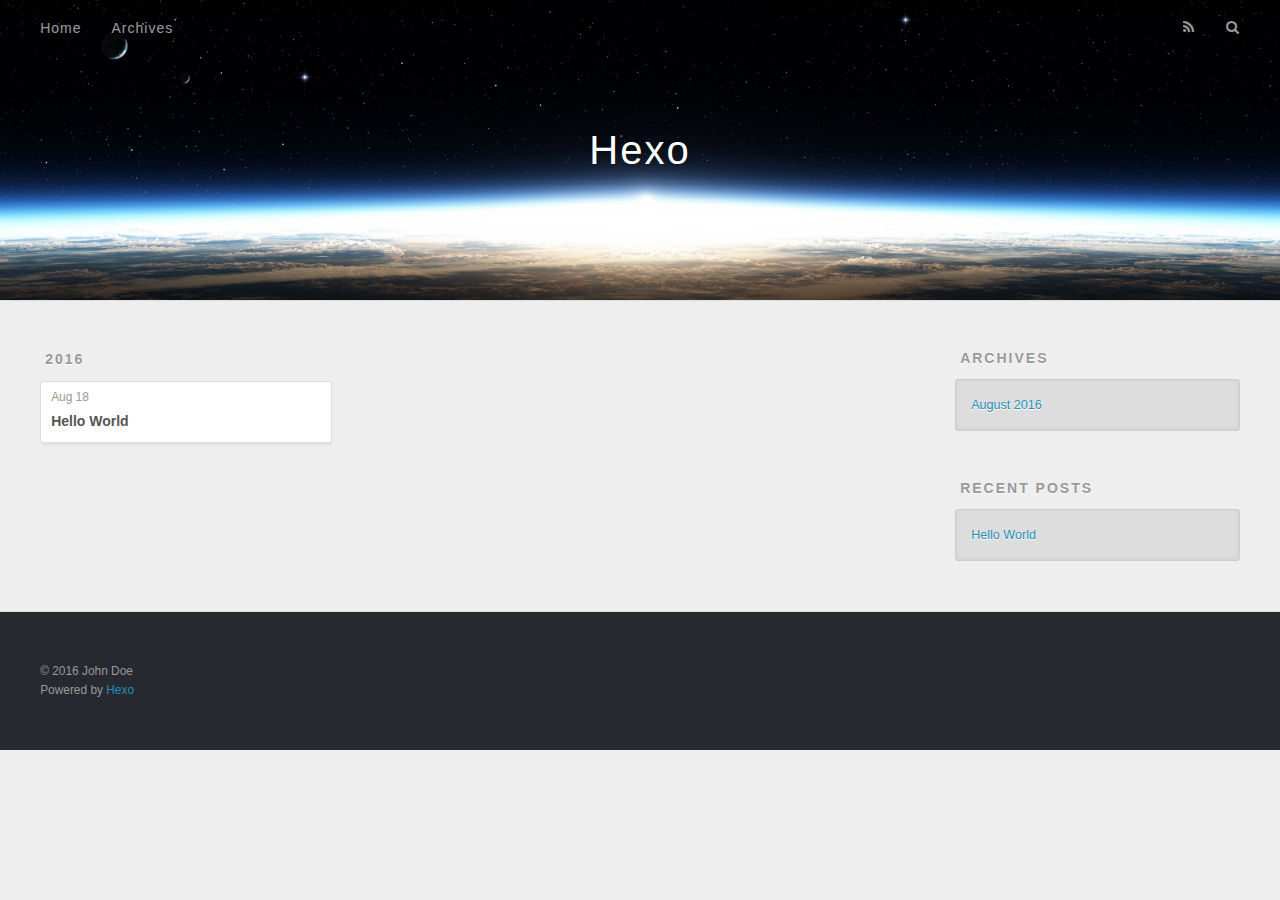
==== archives/index.html @ 41f5c9bd "Site updated: 2016-08-18 12:53:48" ====
<!DOCTYPE html>
<html>
<head>
  <meta charset="utf-8">
  
  <title>Archives | Hexo</title>
  <meta name="viewport" content="width=device-width, initial-scale=1, maximum-scale=1">
  <meta property="og:type" content="website">
<meta property="og:title" content="Hexo">
<meta property="og:url" content="http://yoursite.com/archives/index.html">
<meta property="og:site_name" content="Hexo">
<meta name="twitter:card" content="summary">
<meta name="twitter:title" content="Hexo">
  
    <link rel="alternate" href="/atom.xml" title="Hexo" type="application/atom+xml">
  
  
    <link rel="icon" href="/favicon.png">
  
  
    <link href="//fonts.googleapis.com/css?family=Source+Code+Pro" rel="stylesheet" type="text/css">
  
  <link rel="stylesheet" href="/css/style.css">
  

</head>

<body>
  <div id="container">
    <div id="wrap">
      <header id="header">
  <div id="banner"></div>
  <div id="header-outer" class="outer">
    <div id="header-title" class="inner">
      <h1 id="logo-wrap">
        <a href="/" id="logo">Hexo</a>
      </h1>
      
    </div>
    <div id="header-inner" class="inner">
      <nav id="main-nav">
        <a id="main-nav-toggle" class="nav-icon"></a>
        
          <a class="main-nav-link" href="/">Home</a>
        
          <a class="main-nav-link" href="/archives">Archives</a>
        
      </nav>
      <nav id="sub-nav">
        
          <a id="nav-rss-link" class="nav-icon" href="/atom.xml" title="RSS Feed"></a>
        
        <a id="nav-search-btn" class="nav-icon" title="Search"></a>
      </nav>
      <div id="search-form-wrap">
        <form action="//google.com/search" method="get" accept-charset="UTF-8" class="search-form"><input type="search" name="q" results="0" class="search-form-input" placeholder="Search"><button type="submit" class="search-form-submit">&#xF002;</button><input type="hidden" name="sitesearch" value="http://yoursite.com"></form>
      </div>
    </div>
  </div>
</header>
      <div class="outer">
        <section id="main">
  
  
    
    
      
      
      <section class="archives-wrap">
        <div class="archive-year-wrap">
          <a href="/archives/2016" class="archive-year">2016</a>
        </div>
        <div class="archives">
    
    <article class="archive-article archive-type-post">
  <div class="archive-article-inner">
    <header class="archive-article-header">
      <a href="/2016/08/18/hello-world/" class="archive-article-date">
  <time datetime="2016-08-18T04:50:24.000Z" itemprop="datePublished">Aug 18</time>
</a>
      
  
    <h1 itemprop="name">
      <a class="archive-article-title" href="/2016/08/18/hello-world/">Hello World</a>
    </h1>
  

    </header>
  </div>
</article>
  
  
    </div></section>
  

</section>
        
          <aside id="sidebar">
  
    

  
    

  
    
  
    
  <div class="widget-wrap">
    <h3 class="widget-title">Archives</h3>
    <div class="widget">
      <ul class="archive-list"><li class="archive-list-item"><a class="archive-list-link" href="/archives/2016/08/">August 2016</a></li></ul>
    </div>
  </div>


  
    
  <div class="widget-wrap">
    <h3 class="widget-title">Recent Posts</h3>
    <div class="widget">
      <ul>
        
          <li>
            <a href="/2016/08/18/hello-world/">Hello World</a>
          </li>
        
      </ul>
    </div>
  </div>

  
</aside>
        
      </div>
      <footer id="footer">
  
  <div class="outer">
    <div id="footer-info" class="inner">
      &copy; 2016 John Doe<br>
      Powered by <a href="http://hexo.io/" target="_blank">Hexo</a>
    </div>
  </div>
</footer>
    </div>
    <nav id="mobile-nav">
  
    <a href="/" class="mobile-nav-link">Home</a>
  
    <a href="/archives" class="mobile-nav-link">Archives</a>
  
</nav>
    

<script src="//ajax.googleapis.com/ajax/libs/jquery/2.0.3/jquery.min.js"></script>


  <link rel="stylesheet" href="/fancybox/jquery.fancybox.css">
  <script src="/fancybox/jquery.fancybox.pack.js"></script>


<script src="/js/script.js"></script>

  </div>
</body>
</html>
---- css/style.css ----
body {
  width: 100%;
}
body:before,
body:after {
  content: "";
  display: table;
}
body:after {
  clear: both;
}
html,
body,
div,
span,
applet,
object,
iframe,
h1,
h2,
h3,
h4,
h5,
h6,
p,
blockquote,
pre,
a,
abbr,
acronym,
address,
big,
cite,
code,
del,
dfn,
em,
img,
ins,
kbd,
q,
s,
samp,
small,
strike,
strong,
sub,
sup,
tt,
var,
dl,
dt,
dd,
ol,
ul,
li,
fieldset,
form,
label,
legend,
table,
caption,
tbody,
tfoot,
thead,
tr,
th,
td {
  margin: 0;
  padding: 0;
  border: 0;
  outline: 0;
  font-weight: inherit;
  font-style: inherit;
  font-family: inherit;
  font-size: 100%;
  vertical-align: baseline;
}
body {
  line-height: 1;
  color: #000;
  background: #fff;
}
ol,
ul {
  list-style: none;
}
table {
  border-collapse: separate;
  border-spacing: 0;
  vertical-align: middle;
}
caption,
th,
td {
  text-align: left;
  font-weight: normal;
  vertical-align: middle;
}
a img {
  border: none;
}
input,
button {
  margin: 0;
  padding: 0;
}
input::-moz-focus-inner,
button::-moz-focus-inner {
  border: 0;
  padding: 0;
}
@font-face {
  font-family: FontAwesome;
  font-style: normal;
  font-weight: normal;
  src: url("fonts/fontawesome-webfont.eot?v=#4.0.3");
  src: url("fonts/fontawesome-webfont.eot?#iefix&v=#4.0.3") format("embedded-opentype"), url("fonts/fontawesome-webfont.woff?v=#4.0.3") format("woff"), url("fonts/fontawesome-webfont.ttf?v=#4.0.3") format("truetype"), url("fonts/fontawesome-webfont.svg#fontawesomeregular?v=#4.0.3") format("svg");
}
html,
body,
#container {
  height: 100%;
}
body {
  background: #eee;
  font: 14px "Helvetica Neue", Helvetica, Arial, sans-serif;
  -webkit-text-size-adjust: 100%;
}
.outer {
  max-width: 1220px;
  margin: 0 auto;
  padding: 0 20px;
}
.outer:before,
.outer:after {
  content: "";
  display: table;
}
.outer:after {
  clear: both;
}
.inner {
  display: inline;
  float: left;
  width: 98.33333333333333%;
  margin: 0 0.833333333333333%;
}
.left,
.alignleft {
  float: left;
}
.right,
.alignright {
  float: right;
}
.clear {
  clear: both;
}
#container {
  position: relative;
}
.mobile-nav-on {
  overflow: hidden;
}
#wrap {
  height: 100%;
  width: 100%;
  position: absolute;
  top: 0;
  left: 0;
  -webkit-transition: 0.2s ease-out;
  -moz-transition: 0.2s ease-out;
  -ms-transition: 0.2s ease-out;
  transition: 0.2s ease-out;
  z-index: 1;
  background: #eee;
}
.mobile-nav-on #wrap {
  left: 280px;
}
@media screen and (min-width: 768px) {
  #main {
    display: inline;
    float: left;
    width: 73.33333333333333%;
    margin: 0 0.833333333333333%;
  }
}
.article-date,
.article-category-link,
.archive-year,
.widget-title {
  text-decoration: none;
  text-transform: uppercase;
  letter-spacing: 2px;
  color: #999;
  margin-bottom: 1em;
  margin-left: 5px;
  line-height: 1em;
  text-shadow: 0 1px #fff;
  font-weight: bold;
}
.article-inner,
.archive-article-inner {
  background: #fff;
  -webkit-box-shadow: 1px 2px 3px #ddd;
  box-shadow: 1px 2px 3px #ddd;
  border: 1px solid #ddd;
  border-radius: 3px;
}
.article-entry h1,
.widget h1 {
  font-size: 2em;
}
.article-entry h2,
.widget h2 {
  font-size: 1.5em;
}
.article-entry h3,
.widget h3 {
  font-size: 1.3em;
}
.article-entry h4,
.widget h4 {
  font-size: 1.2em;
}
.article-entry h5,
.widget h5 {
  font-size: 1em;
}
.article-entry h6,
.widget h6 {
  font-size: 1em;
  color: #999;
}
.article-entry hr,
.widget hr {
  border: 1px dashed #ddd;
}
.article-entry strong,
.widget strong {
  font-weight: bold;
}
.article-entry em,
.widget em,
.article-entry cite,
.widget cite {
  font-style: italic;
}
.article-entry sup,
.widget sup,
.article-entry sub,
.widget sub {
  font-size: 0.75em;
  line-height: 0;
  position: relative;
  vertical-align: baseline;
}
.article-entry sup,
.widget sup {
  top: -0.5em;
}
.article-entry sub,
.widget sub {
  bottom: -0.2em;
}
.article-entry small,
.widget small {
  font-size: 0.85em;
}
.article-entry acronym,
.widget acronym,
.article-entry abbr,
.widget abbr {
  border-bottom: 1px dotted;
}
.article-entry ul,
.widget ul,
.article-entry ol,
.widget ol,
.article-entry dl,
.widget dl {
  margin: 0 20px;
  line-height: 1.6em;
}
.article-entry ul ul,
.widget ul ul,
.article-entry ol ul,
.widget ol ul,
.article-entry ul ol,
.widget ul ol,
.article-entry ol ol,
.widget ol ol {
  margin-top: 0;
  margin-bottom: 0;
}
.article-entry ul,
.widget ul {
  list-style: disc;
}
.article-entry ol,
.widget ol {
  list-style: decimal;
}
.article-entry dt,
.widget dt {
  font-weight: bold;
}
#header {
  height: 300px;
  position: relative;
  border-bottom: 1px solid #ddd;
}
#header:before,
#header:after {
  content: "";
  position: absolute;
  left: 0;
  right: 0;
  height: 40px;
}
#header:before {
  top: 0;
  background: -webkit-linear-gradient(rgba(0,0,0,0.2), transparent);
  background: -moz-linear-gradient(rgba(0,0,0,0.2), transparent);
  background: -ms-linear-gradient(rgba(0,0,0,0.2), transparent);
  background: linear-gradient(rgba(0,0,0,0.2), transparent);
}
#header:after {
  bottom: 0;
  background: -webkit-linear-gradient(transparent, rgba(0,0,0,0.2));
  background: -moz-linear-gradient(transparent, rgba(0,0,0,0.2));
  background: -ms-linear-gradient(transparent, rgba(0,0,0,0.2));
  background: linear-gradient(transparent, rgba(0,0,0,0.2));
}
#header-outer {
  height: 100%;
  position: relative;
}
#header-inner {
  position: relative;
  overflow: hidden;
}
#banner {
  position: absolute;
  top: 0;
  left: 0;
  width: 100%;
  height: 100%;
  background: url("images/banner.jpg") center #000;
  -webkit-background-size: cover;
  -moz-background-size: cover;
  background-size: cover;
  z-index: -1;
}
#header-title {
  text-align: center;
  height: 40px;
  position: absolute;
  top: 50%;
  left: 0;
  margin-top: -20px;
}
#logo,
#subtitle {
  text-decoration: none;
  color: #fff;
  font-weight: 300;
  text-shadow: 0 1px 4px rgba(0,0,0,0.3);
}
#logo {
  font-size: 40px;
  line-height: 40px;
  letter-spacing: 2px;
}
#subtitle {
  font-size: 16px;
  line-height: 16px;
  letter-spacing: 1px;
}
#subtitle-wrap {
  margin-top: 16px;
}
#main-nav {
  float: left;
  margin-left: -15px;
}
.nav-icon,
.main-nav-link {
  float: left;
  color: #fff;
  opacity: 0.6;
  text-decoration: none;
  text-shadow: 0 1px rgba(0,0,0,0.2);
  -webkit-transition: opacity 0.2s;
  -moz-transition: opacity 0.2s;
  -ms-transition: opacity 0.2s;
  transition: opacity 0.2s;
  display: block;
  padding: 20px 15px;
}
.nav-icon:hover,
.main-nav-link:hover {
  opacity: 1;
}
.nav-icon {
  font-family: FontAwesome;
  text-align: center;
  font-size: 14px;
  width: 14px;
  height: 14px;
  padding: 20px 15px;
  position: relative;
  cursor: pointer;
}
.main-nav-link {
  font-weight: 300;
  letter-spacing: 1px;
}
@media screen and (max-width: 479px) {
  .main-nav-link {
    display: none;
  }
}
#main-nav-toggle {
  display: none;
}
#main-nav-toggle:before {
  content: "\f0c9";
}
@media screen and (max-width: 479px) {
  #main-nav-toggle {
    display: block;
  }
}
#sub-nav {
  float: right;
  margin-right: -15px;
}
#nav-rss-link:before {
  content: "\f09e";
}
#nav-search-btn:before {
  content: "\f002";
}
#search-form-wrap {
  position: absolute;
  top: 15px;
  width: 150px;
  height: 30px;
  right: -150px;
  opacity: 0;
  -webkit-transition: 0.2s ease-out;
  -moz-transition: 0.2s ease-out;
  -ms-transition: 0.2s ease-out;
  transition: 0.2s ease-out;
}
#search-form-wrap.on {
  opacity: 1;
  right: 0;
}
@media screen and (max-width: 479px) {
  #search-form-wrap {
    width: 100%;
    right: -100%;
  }
}
.search-form {
  position: absolute;
  top: 0;
  left: 0;
  right: 0;
  background: #fff;
  padding: 5px 15px;
  border-radius: 15px;
  -webkit-box-shadow: 0 0 10px rgba(0,0,0,0.3);
  box-shadow: 0 0 10px rgba(0,0,0,0.3);
}
.search-form-input {
  border: none;
  background: none;
  color: #555;
  width: 100%;
  font: 13px "Helvetica Neue", Helvetica, Arial, sans-serif;
  outline: none;
}
.search-form-input::-webkit-search-results-decoration,
.search-form-input::-webkit-search-cancel-button {
  -webkit-appearance: none;
}
.search-form-submit {
  position: absolute;
  top: 50%;
  right: 10px;
  margin-top: -7px;
  font: 13px FontAwesome;
  border: none;
  background: none;
  color: #bbb;
  cursor: pointer;
}
.search-form-submit:hover,
.search-form-submit:focus {
  color: #777;
}
.article {
  margin: 50px 0;
}
.article-inner {
  overflow: hidden;
}
.article-meta:before,
.article-meta:after {
  content: "";
  display: table;
}
.article-meta:after {
  clear: both;
}
.article-date {
  float: left;
}
.article-category {
  float: left;
  line-height: 1em;
  color: #ccc;
  text-shadow: 0 1px #fff;
  margin-left: 8px;
}
.article-category:before {
  content: "\2022";
}
.article-category-link {
  margin: 0 12px 1em;
}
.article-header {
  padding: 20px 20px 0;
}
.article-title {
  text-decoration: none;
  font-size: 2em;
  font-weight: bold;
  color: #555;
  line-height: 1.1em;
  -webkit-transition: color 0.2s;
  -moz-transition: color 0.2s;
  -ms-transition: color 0.2s;
  transition: color 0.2s;
}
a.article-title:hover {
  color: #258fb8;
}
.article-entry {
  color: #555;
  padding: 0 20px;
}
.article-entry:before,
.article-entry:after {
  content: "";
  display: table;
}
.article-entry:after {
  clear: both;
}
.article-entry p,
.article-entry table {
  line-height: 1.6em;
  margin: 1.6em 0;
}
.article-entry h1,
.article-entry h2,
.article-entry h3,
.article-entry h4,
.article-entry h5,
.article-entry h6 {
  font-weight: bold;
}
.article-entry h1,
.article-entry h2,
.article-entry h3,
.article-entry h4,
.article-entry h5,
.article-entry h6 {
  line-height: 1.1em;
  margin: 1.1em 0;
}
.article-entry a {
  color: #258fb8;
  text-decoration: none;
}
.article-entry a:hover {
  text-decoration: underline;
}
.article-entry ul,
.article-entry ol,
.article-entry dl {
  margin-top: 1.6em;
  margin-bottom: 1.6em;
}
.article-entry img,
.article-entry video {
  max-width: 100%;
  height: auto;
  display: block;
  margin: auto;
}
.article-entry iframe {
  border: none;
}
.article-entry table {
  width: 100%;
  border-collapse: collapse;
  border-spacing: 0;
}
.article-entry th {
  font-weight: bold;
  border-bottom: 3px solid #ddd;
  padding-bottom: 0.5em;
}
.article-entry td {
  border-bottom: 1px solid #ddd;
  padding: 10px 0;
}
.article-entry blockquote {
  font-family: Georgia, "Times New Roman", serif;
  font-size: 1.4em;
  margin: 1.6em 20px;
  text-align: center;
}
.article-entry blockquote footer {
  font-size: 14px;
  margin: 1.6em 0;
  font-family: "Helvetica Neue", Helvetica, Arial, sans-serif;
}
.article-entry blockquote footer cite:before {
  content: "—";
  padding: 0 0.5em;
}
.article-entry .pullquote {
  text-align: left;
  width: 45%;
  margin: 0;
}
.article-entry .pullquote.left {
  margin-left: 0.5em;
  margin-right: 1em;
}
.article-entry .pullquote.right {
  margin-right: 0.5em;
  margin-left: 1em;
}
.article-entry .caption {
  color: #999;
  display: block;
  font-size: 0.9em;
  margin-top: 0.5em;
  position: relative;
  text-align: center;
}
.article-entry .video-container {
  position: relative;
  padding-top: 56.25%;
  height: 0;
  overflow: hidden;
}
.article-entry .video-container iframe,
.article-entry .video-container object,
.article-entry .video-container embed {
  position: absolute;
  top: 0;
  left: 0;
  width: 100%;
  height: 100%;
  margin-top: 0;
}
.article-more-link a {
  display: inline-block;
  line-height: 1em;
  padding: 6px 15px;
  border-radius: 15px;
  background: #eee;
  color: #999;
  text-shadow: 0 1px #fff;
  text-decoration: none;
}
.article-more-link a:hover {
  background: #258fb8;
  color: #fff;
  text-decoration: none;
  text-shadow: 0 1px #1e7293;
}
.article-footer {
  font-size: 0.85em;
  line-height: 1.6em;
  border-top: 1px solid #ddd;
  padding-top: 1.6em;
  margin: 0 20px 20px;
}
.article-footer:before,
.article-footer:after {
  content: "";
  display: table;
}
.article-footer:after {
  clear: both;
}
.article-footer a {
  color: #999;
  text-decoration: none;
}
.article-footer a:hover {
  color: #555;
}
.article-tag-list-item {
  float: left;
  margin-right: 10px;
}
.article-tag-list-link:before {
  content: "#";
}
.article-comment-link {
  float: right;
}
.article-comment-link:before {
  content: "\f075";
  font-family: FontAwesome;
  padding-right: 8px;
}
.article-share-link {
  cursor: pointer;
  float: right;
  margin-left: 20px;
}
.article-share-link:before {
  content: "\f064";
  font-family: FontAwesome;
  padding-right: 6px;
}
#article-nav {
  position: relative;
}
#article-nav:before,
#article-nav:after {
  content: "";
  display: table;
}
#article-nav:after {
  clear: both;
}
@media screen and (min-width: 768px) {
  #article-nav {
    margin: 50px 0;
  }
  #article-nav:before {
    width: 8px;
    height: 8px;
    position: absolute;
    top: 50%;
    left: 50%;
    margin-top: -4px;
    margin-left: -4px;
    content: "";
    border-radius: 50%;
    background: #ddd;
    -webkit-box-shadow: 0 1px 2px #fff;
    box-shadow: 0 1px 2px #fff;
  }
}
.article-nav-link-wrap {
  text-decoration: none;
  text-shadow: 0 1px #fff;
  color: #999;
  -webkit-box-sizing: border-box;
  -moz-box-sizing: border-box;
  box-sizing: border-box;
  margin-top: 50px;
  text-align: center;
  display: block;
}
.article-nav-link-wrap:hover {
  color: #555;
}
@media screen and (min-width: 768px) {
  .article-nav-link-wrap {
    width: 50%;
    margin-top: 0;
  }
}
@media screen and (min-width: 768px) {
  #article-nav-newer {
    float: left;
    text-align: right;
    padding-right: 20px;
  }
}
@media screen and (min-width: 768px) {
  #article-nav-older {
    float: right;
    text-align: left;
    padding-left: 20px;
  }
}
.article-nav-caption {
  text-transform: uppercase;
  letter-spacing: 2px;
  color: #ddd;
  line-height: 1em;
  font-weight: bold;
}
#article-nav-newer .article-nav-caption {
  margin-right: -2px;
}
.article-nav-title {
  font-size: 0.85em;
  line-height: 1.6em;
  margin-top: 0.5em;
}
.article-share-box {
  position: absolute;
  display: none;
  background: #fff;
  -webkit-box-shadow: 1px 2px 10px rgba(0,0,0,0.2);
  box-shadow: 1px 2px 10px rgba(0,0,0,0.2);
  border-radius: 3px;
  margin-left: -145px;
  overflow: hidden;
  z-index: 1;
}
.article-share-box.on {
  display: block;
}
.article-share-input {
  width: 100%;
  background: none;
  -webkit-box-sizing: border-box;
  -moz-box-sizing: border-box;
  box-sizing: border-box;
  font: 14px "Helvetica Neue", Helvetica, Arial, sans-serif;
  padding: 0 15px;
  color: #555;
  outline: none;
  border: 1px solid #ddd;
  border-radius: 3px 3px 0 0;
  height: 36px;
  line-height: 36px;
}
.article-share-links {
  background: #eee;
}
.article-share-links:before,
.article-share-links:after {
  content: "";
  display: table;
}
.article-share-links:after {
  clear: both;
}
.article-share-twitter,
.article-share-facebook,
.article-share-pinterest,
.article-share-google {
  width: 50px;
  height: 36px;
  display: block;
  float: left;
  position: relative;
  color: #999;
  text-shadow: 0 1px #fff;
}
.article-share-twitter:before,
.article-share-facebook:before,
.article-share-pinterest:before,
.article-share-google:before {
  font-size: 20px;
  font-family: FontAwesome;
  width: 20px;
  height: 20px;
  position: absolute;
  top: 50%;
  left: 50%;
  margin-top: -10px;
  margin-left: -10px;
  text-align: center;
}
.article-share-twitter:hover,
.article-share-facebook:hover,
.article-share-pinterest:hover,
.article-share-google:hover {
  color: #fff;
}
.article-share-twitter:before {
  content: "\f099";
}
.article-share-twitter:hover {
  background: #00aced;
  text-shadow: 0 1px #008abe;
}
.article-share-facebook:before {
  content: "\f09a";
}
.article-share-facebook:hover {
  background: #3b5998;
  text-shadow: 0 1px #2f477a;
}
.article-share-pinterest:before {
  content: "\f0d2";
}
.article-share-pinterest:hover {
  background: #cb2027;
  text-shadow: 0 1px #a21a1f;
}
.article-share-google:before {
  content: "\f0d5";
}
.article-share-google:hover {
  background: #dd4b39;
  text-shadow: 0 1px #be3221;
}
.article-gallery {
  background: #000;
  position: relative;
}
.article-gallery-photos {
  position: relative;
  overflow: hidden;
}
.article-gallery-img {
  display: none;
  max-width: 100%;
}
.article-gallery-img:first-child {
  display: block;
}
.article-gallery-img.loaded {
  position: absolute;
  display: block;
}
.article-gallery-img img {
  display: block;
  max-width: 100%;
  margin: 0 auto;
}
#comments {
  background: #fff;
  -webkit-box-shadow: 1px 2px 3px #ddd;
  box-shadow: 1px 2px 3px #ddd;
  padding: 20px;
  border: 1px solid #ddd;
  border-radius: 3px;
  margin: 50px 0;
}
#comments a {
  color: #258fb8;
}
.archives-wrap {
  margin: 50px 0;
}
.archives:before,
.archives:after {
  content: "";
  display: table;
}
.archives:after {
  clear: both;
}
.archive-year-wrap {
  margin-bottom: 1em;
}
.archives {
  -webkit-column-gap: 10px;
  -moz-column-gap: 10px;
  column-gap: 10px;
}
@media screen and (min-width: 480px) and (max-width: 767px) {
  .archives {
    -webkit-column-count: 2;
    -moz-column-count: 2;
    column-count: 2;
  }
}
@media screen and (min-width: 768px) {
  .archives {
    -webkit-column-count: 3;
    -moz-column-count: 3;
    column-count: 3;
  }
}
.archive-article {
  -webkit-column-break-inside: avoid;
  page-break-inside: avoid;
  overflow: hidden;
  break-inside: avoid-column;
}
.archive-article-inner {
  padding: 10px;
  margin-bottom: 15px;
}
.archive-article-title {
  text-decoration: none;
  font-weight: bold;
  color: #555;
  -webkit-transition: color 0.2s;
  -moz-transition: color 0.2s;
  -ms-transition: color 0.2s;
  transition: color 0.2s;
  line-height: 1.6em;
}
.archive-article-title:hover {
  color: #258fb8;
}
.archive-article-footer {
  margin-top: 1em;
}
.archive-article-date {
  color: #999;
  text-decoration: none;
  font-size: 0.85em;
  line-height: 1em;
  margin-bottom: 0.5em;
  display: block;
}
#page-nav {
  margin: 50px auto;
  background: #fff;
  -webkit-box-shadow: 1px 2px 3px #ddd;
  box-shadow: 1px 2px 3px #ddd;
  border: 1px solid #ddd;
  border-radius: 3px;
  text-align: center;
  color: #999;
  overflow: hidden;
}
#page-nav:before,
#page-nav:after {
  content: "";
  display: table;
}
#page-nav:after {
  clear: both;
}
#page-nav a,
#page-nav span {
  padding: 10px 20px;
  line-height: 1;
  height: 2ex;
}
#page-nav a {
  color: #999;
  text-decoration: none;
}
#page-nav a:hover {
  background: #999;
  color: #fff;
}
#page-nav .prev {
  float: left;
}
#page-nav .next {
  float: right;
}
#page-nav .page-number {
  display: inline-block;
}
@media screen and (max-width: 479px) {
  #page-nav .page-number {
    display: none;
  }
}
#page-nav .current {
  color: #555;
  font-weight: bold;
}
#page-nav .space {
  color: #ddd;
}
#footer {
  background: #262a30;
  padding: 50px 0;
  border-top: 1px solid #ddd;
  color: #999;
}
#footer a {
  color: #258fb8;
  text-decoration: none;
}
#footer a:hover {
  text-decoration: underline;
}
#footer-info {
  line-height: 1.6em;
  font-size: 0.85em;
}
.article-entry pre,
.article-entry .highlight {
  background: #2d2d2d;
  margin: 0 -20px;
  padding: 15px 20px;
  border-style: solid;
  border-color: #ddd;
  border-width: 1px 0;
  overflow: auto;
  color: #ccc;
  line-height: 22.400000000000002px;
}
.article-entry .highlight .gutter pre,
.article-entry .gist .gist-file .gist-data .line-numbers {
  color: #666;
  font-size: 0.85em;
}
.article-entry pre,
.article-entry code {
  font-family: "Source Code Pro", Consolas, Monaco, Menlo, Consolas, monospace;
}
.article-entry code {
  background: #eee;
  text-shadow: 0 1px #fff;
  padding: 0 0.3em;
}
.article-entry pre code {
  background: none;
  text-shadow: none;
  padding: 0;
}
.article-entry .highlight pre {
  border: none;
  margin: 0;
  padding: 0;
}
.article-entry .highlight table {
  margin: 0;
  width: auto;
}
.article-entry .highlight td {
  border: none;
  padding: 0;
}
.article-entry .highlight figcaption {
  font-size: 0.85em;
  color: #999;
  line-height: 1em;
  margin-bottom: 1em;
}
.article-entry .highlight figcaption:before,
.article-entry .highlight figcaption:after {
  content: "";
  display: table;
}
.article-entry .highlight figcaption:after {
  clear: both;
}
.article-entry .highlight figcaption a {
  float: right;
}
.article-entry .highlight .gutter pre {
  text-align: right;
  padding-right: 20px;
}
.article-entry .highlight .line {
  height: 22.400000000000002px;
}
.article-entry .highlight .line.marked {
  background: #515151;
}
.article-entry .gist {
  margin: 0 -20px;
  border-style: solid;
  border-color: #ddd;
  border-width: 1px 0;
  background: #2d2d2d;
  padding: 15px 20px 15px 0;
}
.article-entry .gist .gist-file {
  border: none;
  font-family: "Source Code Pro", Consolas, Monaco, Menlo, Consolas, monospace;
  margin: 0;
}
.article-entry .gist .gist-file .gist-data {
  background: none;
  border: none;
}
.article-entry .gist .gist-file .gist-data .line-numbers {
  background: none;
  border: none;
  padding: 0 20px 0 0;
}
.article-entry .gist .gist-file .gist-data .line-data {
  padding: 0 !important;
}
.article-entry .gist .gist-file .highlight {
  margin: 0;
  padding: 0;
  border: none;
}
.article-entry .gist .gist-file .gist-meta {
  background: #2d2d2d;
  color: #999;
  font: 0.85em "Helvetica Neue", Helvetica, Arial, sans-serif;
  text-shadow: 0 0;
  padding: 0;
  margin-top: 1em;
  margin-left: 20px;
}
.article-entry .gist .gist-file .gist-meta a {
  color: #258fb8;
  font-weight: normal;
}
.article-entry .gist .gist-file .gist-meta a:hover {
  text-decoration: underline;
}
pre .comment,
pre .title {
  color: #999;
}
pre .variable,
pre .attribute,
pre .tag,
pre .regexp,
pre .ruby .constant,
pre .xml .tag .title,
pre .xml .pi,
pre .xml .doctype,
pre .html .doctype,
pre .css .id,
pre .css .class,
pre .css .pseudo {
  color: #f2777a;
}
pre .number,
pre .preprocessor,
pre .built_in,
pre .literal,
pre .params,
pre .constant {
  color: #f99157;
}
pre .class,
pre .ruby .class .title,
pre .css .rules .attribute {
  color: #9c9;
}
pre .string,
pre .value,
pre .inheritance,
pre .header,
pre .ruby .symbol,
pre .xml .cdata {
  color: #9c9;
}
pre .css .hexcolor {
  color: #6cc;
}
pre .function,
pre .python .decorator,
pre .python .title,
pre .ruby .function .title,
pre .ruby .title .keyword,
pre .perl .sub,
pre .javascript .title,
pre .coffeescript .title {
  color: #69c;
}
pre .keyword,
pre .javascript .function {
  color: #c9c;
}
@media screen and (max-width: 479px) {
  #mobile-nav {
    position: absolute;
    top: 0;
    left: 0;
    width: 280px;
    height: 100%;
    background: #191919;
    border-right: 1px solid #fff;
  }
}
@media screen and (max-width: 479px) {
  .mobile-nav-link {
    display: block;
    color: #999;
    text-decoration: none;
    padding: 15px 20px;
    font-weight: bold;
  }
  .mobile-nav-link:hover {
    color: #fff;
  }
}
@media screen and (min-width: 768px) {
  #sidebar {
    display: inline;
    float: left;
    width: 23.333333333333332%;
    margin: 0 0.833333333333333%;
  }
}
.widget-wrap {
  margin: 50px 0;
}
.widget {
  color: #777;
  text-shadow: 0 1px #fff;
  background: #ddd;
  -webkit-box-shadow: 0 -1px 4px #ccc inset;
  box-shadow: 0 -1px 4px #ccc inset;
  border: 1px solid #ccc;
  padding: 15px;
  border-radius: 3px;
}
.widget a {
  color: #258fb8;
  text-decoration: none;
}
.widget a:hover {
  text-decoration: underline;
}
.widget ul ul,
.widget ol ul,
.widget dl ul,
.widget ul ol,
.widget ol ol,
.widget dl ol,
.widget ul dl,
.widget ol dl,
.widget dl dl {
  margin-left: 15px;
  list-style: disc;
}
.widget {
  line-height: 1.6em;
  word-wrap: break-word;
  font-size: 0.9em;
}
.widget ul,
.widget ol {
  list-style: none;
  margin: 0;
}
.widget ul ul,
.widget ol ul,
.widget ul ol,
.widget ol ol {
  margin: 0 20px;
}
.widget ul ul,
.widget ol ul {
  list-style: disc;
}
.widget ul ol,
.widget ol ol {
  list-style: decimal;
}
.category-list-count,
.tag-list-count,
.archive-list-count {
  padding-left: 5px;
  color: #999;
  font-size: 0.85em;
}
.category-list-count:before,
.tag-list-count:before,
.archive-list-count:before {
  content: "(";
}
.category-list-count:after,
.tag-list-count:after,
.archive-list-count:after {
  content: ")";
}
.tagcloud a {
  margin-right: 5px;
  display: inline-block;
}
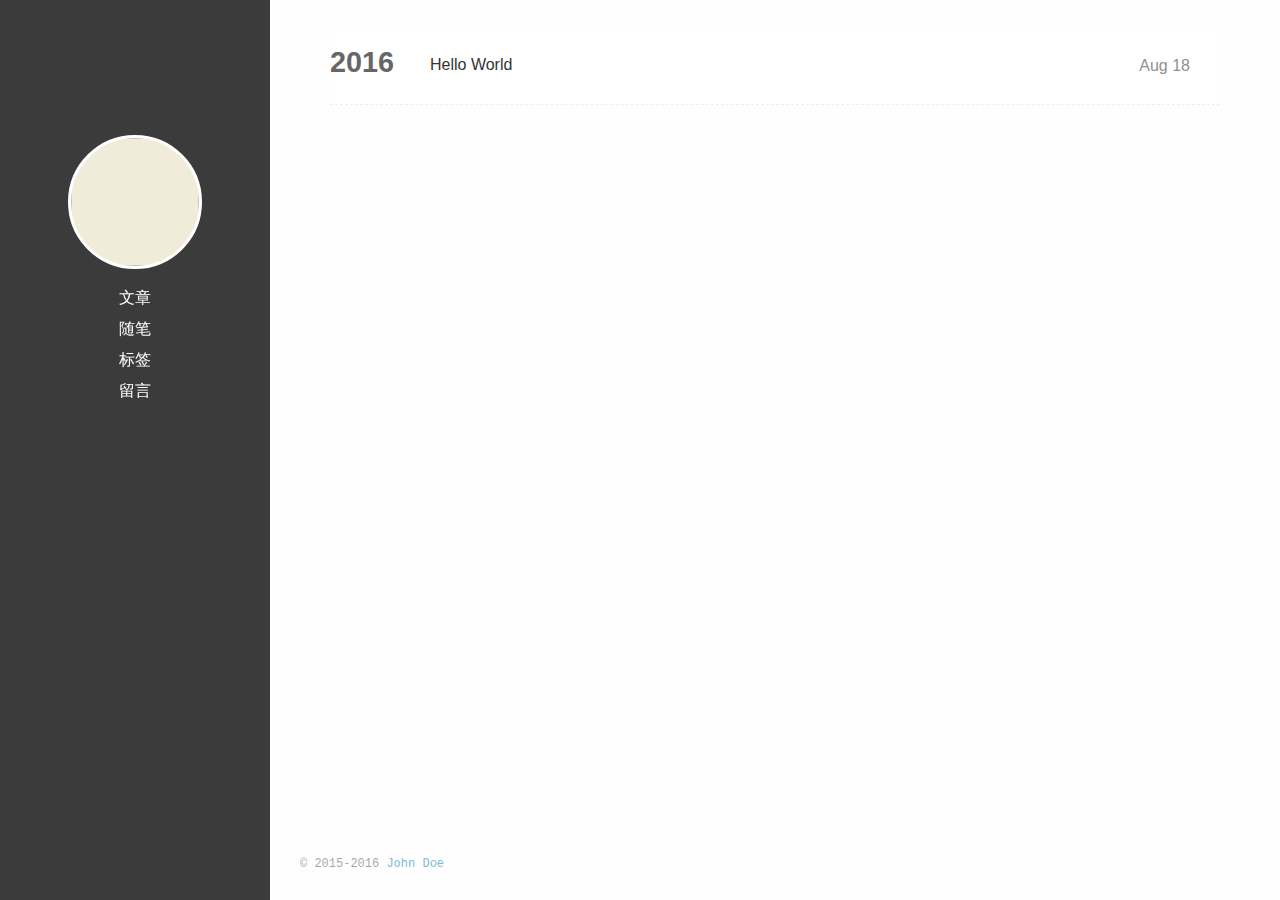
==== commit 503b7448: "Site updated: 2016-08-19 08:56:20" ====
--- a/archives/index.html
+++ b/archives/index.html
@@ -2,64 +2,56 @@
 <html>
 <head>
   <meta charset="utf-8">
-  
-  <title>Archives | Hexo</title>
+  <title>列表</title>
   <meta name="viewport" content="width=device-width, initial-scale=1, maximum-scale=1">
-  <meta property="og:type" content="website">
-<meta property="og:title" content="Hexo">
-<meta property="og:url" content="http://yoursite.com/archives/index.html">
-<meta property="og:site_name" content="Hexo">
-<meta name="twitter:card" content="summary">
-<meta name="twitter:title" content="Hexo">
-  
-    <link rel="alternate" href="/atom.xml" title="Hexo" type="application/atom+xml">
+  <meta name="theme-color" content="#00796b">
+  <meta name="msapplication-TileColor" content="#4E8071"/>
   
   
-    <link rel="icon" href="/favicon.png">
+  <link rel="alternative" href="/atom.xml" title="Hexo" type="application/atom+xml">
   
-  
-    <link href="//fonts.googleapis.com/css?family=Source+Code+Pro" rel="stylesheet" type="text/css">
-  
-  <link rel="stylesheet" href="/css/style.css">
-  
-
+  <link rel="stylesheet" href="/css/style.css" type="text/css"> 
 </head>
 
+
 <body>
-  <div id="container">
-    <div id="wrap">
-      <header id="header">
-  <div id="banner"></div>
-  <div id="header-outer" class="outer">
-    <div id="header-title" class="inner">
-      <h1 id="logo-wrap">
-        <a href="/" id="logo">Hexo</a>
-      </h1>
-      
+
+  <div id="container" class="container">
+    <div class="left-col">
+    <div class="intrude-less">
+  <header id="header" class="inner">
+    <a href="/" class="profilepic">
+      <img src="http://7xrcp8.com1.z0.glb.clouddn.com/avatar.png" class="block-select js-avatar" style="width: 100%;height: 100%;opacity: 1;">
+	</a>
+	
+    <nav class="header-menu">
+      <ul>
+        <li><a href="/archives">文章</a></li><li><a href="/categories/note">随笔</a></li><li><a href="/tags">标签</a></li><li><a href="/feedback">留言</a></li>
+      </ul>
+    </nav>
+  </header>				
+</div>
+
+
     </div>
-    <div id="header-inner" class="inner">
-      <nav id="main-nav">
-        <a id="main-nav-toggle" class="nav-icon"></a>
-        
-          <a class="main-nav-link" href="/">Home</a>
-        
-          <a class="main-nav-link" href="/archives">Archives</a>
-        
-      </nav>
-      <nav id="sub-nav">
-        
-          <a id="nav-rss-link" class="nav-icon" href="/atom.xml" title="RSS Feed"></a>
-        
-        <a id="nav-search-btn" class="nav-icon" title="Search"></a>
-      </nav>
-      <div id="search-form-wrap">
-        <form action="//google.com/search" method="get" accept-charset="UTF-8" class="search-form"><input type="search" name="q" results="0" class="search-form-input" placeholder="Search"><button type="submit" class="search-form-submit">&#xF002;</button><input type="hidden" name="sitesearch" value="http://yoursite.com"></form>
-      </div>
-    </div>
+    <div class="mid-col">
+      <nav id="mobile-nav">
+  <div class="intrude-less">
+    <header id="header" class="inner">
+      <a href="/" class="profilepic">
+        <img src="http://7xrcp8.com1.z0.glb.clouddn.com/avatar.png" class="block-select js-avatar" style="width: 100%;height: 100%;opacity: 1;">
+	  </a>
+	  
+	  <nav class="header-menu">
+	    <ul>
+        <li><a href="/archives">文章</a></li><li><a href="/categories/note">随笔</a></li><li><a href="/tags">标签</a></li><li><a href="/feedback">留言</a></li><div class="clearfix"></div>
+		</ul>
+	  </nav>
+	</header>				
   </div>
-</header>
-      <div class="outer">
-        <section id="main">
+</nav>
+
+      <div class="body-wrap">
   
   
     
@@ -75,92 +67,63 @@
     <article class="archive-article archive-type-post">
   <div class="archive-article-inner">
     <header class="archive-article-header">
-      <a href="/2016/08/18/hello-world/" class="archive-article-date">
-  <time datetime="2016-08-18T04:50:24.000Z" itemprop="datePublished">Aug 18</time>
-</a>
-      
+        <div class="article-meta">
+	      	
+<div class="archive-article-date">
+<span class="datetime-published-tag"> Aug 18 </span>
+</div>
+
+
+        </div>
+        
   
     <h1 itemprop="name">
       <a class="archive-article-title" href="/2016/08/18/hello-world/">Hello World</a>
     </h1>
   
 
+        <div class="article-info info-on-right">
+           
+
+        </div>
+        <div class="clearfix"></div>
     </header>
   </div>
 </article>
+
   
   
     </div></section>
   
 
-</section>
-        
-          <aside id="sidebar">
-  
     
 
-  
-    
 
-  
-    
-  
-    
-  <div class="widget-wrap">
-    <h3 class="widget-title">Archives</h3>
-    <div class="widget">
-      <ul class="archive-list"><li class="archive-list-item"><a class="archive-list-link" href="/archives/2016/08/">August 2016</a></li></ul>
-    </div>
-  </div>
-
-
-  
-    
-  <div class="widget-wrap">
-    <h3 class="widget-title">Recent Posts</h3>
-    <div class="widget">
-      <ul>
-        
-          <li>
-            <a href="/2016/08/18/hello-world/">Hello World</a>
-          </li>
-        
-      </ul>
-    </div>
-  </div>
-
-  
-</aside>
-        
+</div>
+      <footer id="footer" class="block-select">
+  <div class="outer">
+    <div id="footer-info">
+      <div class="footer-left">&copy; 2015-2016
+        <a href="/aboutme/" class ="aboutme-foot-tag"> John Doe</a>
       </div>
-      <footer id="footer">
-  
-  <div class="outer">
-    <div id="footer-info" class="inner">
-      &copy; 2016 John Doe<br>
-      Powered by <a href="http://hexo.io/" target="_blank">Hexo</a>
     </div>
   </div>
 </footer>
+
     </div>
-    <nav id="mobile-nav">
-  
-    <a href="/" class="mobile-nav-link">Home</a>
-  
-    <a href="/archives" class="mobile-nav-link">Archives</a>
-  
-</nav>
-    
-
-<script src="//ajax.googleapis.com/ajax/libs/jquery/2.0.3/jquery.min.js"></script>
+    <script>
+	var ThemeXConfig = {fancybox: false,mathjax: false,animate: false,isHome: false,isPost: false,isArchive: true,isTag: false,isCategory: false,open_in_new: false, CDN_PATH: '' }
+</script>
 
 
-  <link rel="stylesheet" href="/fancybox/jquery.fancybox.css">
-  <script src="/fancybox/jquery.fancybox.pack.js"></script>
+    <script src="/js/jquery-1.9.1.min.js"></script>
+    <script src="/js/base.js"></script>
+    <script src="/js/jquery.lazyload.min.js"></script>
 
 
-<script src="/js/script.js"></script>
+
+
 
   </div>
 </body>
-</html>+</html>
--- a/css/style.css
+++ b/css/style.css
@@ -100,6 +100,13 @@
 a img {
   border: none;
 }
+ol {
+  list-style: decimal;
+  padding-left: 20px;
+}
+ul {
+  list-style: none;
+}
 input,
 button {
   margin: 0;
@@ -110,1107 +117,1394 @@
   border: 0;
   padding: 0;
 }
-@font-face {
-  font-family: FontAwesome;
-  font-style: normal;
-  font-weight: normal;
-  src: url("fonts/fontawesome-webfont.eot?v=#4.0.3");
-  src: url("fonts/fontawesome-webfont.eot?#iefix&v=#4.0.3") format("embedded-opentype"), url("fonts/fontawesome-webfont.woff?v=#4.0.3") format("woff"), url("fonts/fontawesome-webfont.ttf?v=#4.0.3") format("truetype"), url("fonts/fontawesome-webfont.svg#fontawesomeregular?v=#4.0.3") format("svg");
-}
 html,
 body,
 #container {
   height: 100%;
 }
 body {
-  background: #eee;
-  font: 14px "Helvetica Neue", Helvetica, Arial, sans-serif;
-  -webkit-text-size-adjust: 100%;
-}
-.outer {
-  max-width: 1220px;
-  margin: 0 auto;
-  padding: 0 20px;
-}
-.outer:before,
-.outer:after {
+  font-family: "Lucida Grande", Lucida Sans Unicode, Hiragino Sans GB, WenQuanYi Micro Hei, Verdana, Aril, sans-serif;
+  font-size: 16px;
+  background: #fff;
+  color: rgba(0,0,0,0.6);
+  -webkit-font-smoothing: antialiased;
+  -webkit-overflow-scrolling: touch;
+}
+h1,
+h2,
+h3 {
+  display: block;
+}
+h1 {
+  font-size: 1.5em;
+}
+h2 {
+  font-size: 1.3em;
+}
+h3 {
+  font-size: 1.1em;
+}
+h4,
+h5,
+h6 {
+  font-size: 1em;
+}
+a {
+  text-decoration: none;
+  outline-width: 0;
+  color: #258fb8;
+  outline: none;
+}
+.alignleft {
+  float: left;
+}
+.alignright {
+  float: right;
+}
+.clearfix {
+  *zoom: 1;
+}
+.clearfix:after {
   content: "";
   display: table;
-}
-.outer:after {
   clear: both;
 }
 .inner {
-  display: inline;
-  float: left;
-  width: 98.33333333333333%;
-  margin: 0 0.833333333333333%;
-}
-.left,
-.alignleft {
-  float: left;
-}
-.right,
-.alignright {
-  float: right;
-}
-.clear {
-  clear: both;
+  width: 1000px;
+  margin: 0 auto;
+}
+.hide {
+  display: none;
+}
+@media screen and (max-width: 1040px) {
+  .inner {
+    width: 100%;
+  }
 }
 #container {
   position: relative;
-}
-.mobile-nav-on {
+  min-height: 100%;
+}
+#container #mobile-nav {
+  display: none;
+}
+#container #mobile-nav .overlay {
+  height: 110px;
+  position: absolute;
+  width: 100%;
+}
+#container #mobile-nav .overlay.fixed {
+  position: fixed;
+  height: 42px;
+  z-index: 99;
+}
+#container #mobile-nav #header {
+  padding: 10px 0 0 0;
+}
+#container #mobile-nav #header .profilepic {
+  display: block;
+  position: relative;
+  z-index: 100;
+}
+#container #mobile-nav #header .header-menu {
+  height: auto;
+  margin: 0 10px;
+}
+#container #mobile-nav #header .header-menu ul {
+  text-align: center;
+  cursor: default;
+}
+#container #mobile-nav #header .header-menu li {
+  display: inline-block;
+  margin: 3px;
+}
+#container .left-col {
+  background: rgba(0,0,0,0.77);
+  -webkit-box-shadow: -5px 0 6px rgba(0,0,0,0.35);
+  box-shadow: -5px 0 6px rgba(0,0,0,0.35);
+  width: 270px;
+  position: fixed;
+  opacity: 1;
+  -webkit-transition: all 0.2s ease-in;
+  -moz-transition: all 0.2s ease-in;
+  -ms-transition: all 0.2s ease-in;
+  transition: all 0.2s ease-in;
+  height: 100%;
+  -webkit-user-select: none;
+  -webkit-user-select: none;
+  -moz-user-select: none;
+  -ms-user-select: none;
+  user-select: none;
+  -webkit-touch-callout: none;
+  cursor: default !important;
+}
+#container .left-col .intrude-less {
+  width: 90%;
+  text-align: center;
+  margin: 50% auto;
+}
+#container .mid-col {
+  position: absolute;
+  right: 0;
+  min-height: 100%;
+  background: #fefefe;
+  left: 270px;
+  width: auto;
+}
+@media screen and (max-width: 800px) {
+  #container .body-wrap {
+    margin: 10px 10px 80px 10px !important;
+  }
+  #container .left-col {
+    display: none;
+  }
+  #container .mid-col {
+    left: 0;
+  }
+  #container #header .header-nav {
+    position: relative;
+  }
+  #container .header-author.fixed {
+    position: fixed;
+    top: -13px;
+    width: 100%;
+    color: #fff;
+    font-family: Roboto, "Roboto", serif;
+  }
+  #container .overlay {
+    background: rgba(0,0,0,0.77);
+  }
+  #container .overlay .slider-trigger {
+    position: absolute;
+    z-index: 101;
+    bottom: 0;
+    left: 0;
+    width: 42px;
+    height: 42px;
+  }
+  #container .overlay .slider-trigger:before {
+    color: #fff;
+    content: "\f00b";
+    font: 16px;
+    width: 16px;
+    height: 16px;
+    margin-left: 9px;
+    margin-top: 14px;
+    display: block;
+  }
+  #container .article-header {
+    border-left: none;
+    padding-bottom: 0px;
+  }
+  #container .header-subtitle {
+    padding: 10px 24px 0 24px;
+    text-align: center;
+    color: rgba(255,255,255,0.5);
+    font-size: 0.9rem;
+    line-height: 25px;
+    overflow: hidden;
+    text-overflow: ellipsis;
+    display: -webkit-box;
+    -webkit-line-clamp: 2;
+    -webkit-box-orient: vertical;
+  }
+  #container .article-info-index.article-info {
+    padding-top: 10px;
+    margin: 0;
+    border-top: 1px solid #ddd;
+  }
+  #container .article-info-post.article-info {
+    margin: 0;
+    padding-top: 10px;
+    border: none;
+  }
+  #container .article-more-link a {
+    float: right;
+  }
+  #container #viewer-box .viewer-box-l {
+    font-size: 14px;
+  }
+  #container .article {
+    margin: 0 0 40px 0;
+    font-size: 14px;
+  }
+  #container .article .img {
+    max-width: 100%;
+  }
+  #container .article .article-entry {
+    padding-left: 0;
+    padding-right: 0;
+  }
+  #container .article .article-title {
+    font-size: 1.2em;
+    display: block;
+    margin: 0;
+  }
+  #container .article .article-meta {
+    width: auto;
+    height: 20px;
+    margin-top: -20px;
+    position: ralative;
+  }
+  #container .article .article-meta .article-date {
+    font-size: 12px;
+    border-radius: 0;
+    color: #666;
+    background: none;
+    height: auto;
+    padding: 0;
+    margin: 0;
+    width: 100%;
+    text-align: left;
+    margin-left: 10px;
+  }
+  #container .article .article-meta .article-date time {
+    width: auto;
+    float: right;
+    margin-right: 10px;
+  }
+  #container .article .article-meta .article-tag-list {
+    margin-top: 7px;
+    position: absolute;
+    right: 10px;
+    top: 0;
+  }
+  #container .article .article-meta .article-tag-list:before {
+    float: left;
+    margin-top: 1px;
+    left: 0;
+  }
+  #container .article .article-meta .article-tag-list .article-tag-list-item {
+    float: left;
+    padding-left: 0;
+    width: auto;
+    max-width: 83px;
+  }
+  #container .article .article-meta .article-category {
+    margin-top: 7px;
+    position: absolute;
+    right: 10px;
+    top: -30px;
+  }
+  #container .article .article-meta .article-category:before {
+    float: left;
+    margin-top: 1px;
+    left: 15px;
+  }
+  #container .article .article-meta .article-category .article-category-link {
+    max-width: 83px;
+    width: auto;
+    padding-left: 10px;
+  }
+  #container .article .article-nav-link-wrap {
+    margin: 5px 0;
+  }
+  #container .article .article-nav-link-wrap strong {
+    float: left;
+    margin-right: 5px;
+  }
+  #container .article #article-nav-older {
+    float: none;
+    display: block;
+  }
+  #container .top-article-tile {
+    color: #fff;
+    background: #626165;
+    border-left: 5px solid #ffbf6f;
+    margin-left: 0;
+    font-weight: 300;
+    line-height: 35px;
+    margin-bottom: 20px;
+    font-size: 1rem;
+    font-family: "Fjalla One", serif;
+    -o-transition: color 0.3s;
+    -webkit-transition: color 0.3s;
+    -moz-transition: color 0.3s;
+    -ms-transition: color 0.3s;
+    transition: color 0.3s;
+  }
+  #container .share {
+    padding: 3px 10px;
+  }
+  #container .duoshuo {
+    padding: 0 13px;
+  }
+  #container #disqus_thread {
+    padding: 0 13px;
+  }
+  #container #mobile-nav {
+    display: block;
+    -webkit-user-select: none;
+    -webkit-user-select: none;
+    -moz-user-select: none;
+    -ms-user-select: none;
+    user-select: none;
+    -webkit-touch-callout: none;
+    cursor: default !important;
+    background: rgba(0,0,0,0.77);
+    -webkit-box-shadow: 0 1px 6px rgba(0,0,0,0.35);
+    box-shadow: 0 1px 6px rgba(0,0,0,0.35);
+  }
+  #container #page-nav .extend {
+    opacity: 1;
+  }
+  #container .instagram .open-ins {
+    left: 2px;
+    top: -30px;
+    color: #aaa;
+  }
+  #container .info-on-right {
+    float: initial;
+  }
+  #container .archives-wrap {
+    margin: 10px 10px 0px;
+    padding: 10px;
+  }
+  #container .archives-wrap .archive-article-title {
+    font-size: 14px;
+  }
+  #container .archives-wrap .archive-year-wrap {
+    position: relative;
+    padding: 0 0 0 0;
+  }
+  #container .archives-wrap .archive-year-wrap a {
+    padding: 0 0 0 0;
+  }
+  #container .archives-wrap .article-meta .archive-article-date {
+    font-size: 14px;
+    margin-right: 10px;
+    margin-top: -5px;
+  }
+  #container .archives-wrap .article-meta .article-tag-list-link {
+    font-size: 12px;
+  }
+  #container .archives .archive-article {
+    padding: 10px 0;
+    margin-left: 0;
+  }
+  #container #footer .footer-left {
+    float: initial;
+    margin-bottom: 10px;
+  }
+  #container #footer .footer-right {
+    float: initial;
+  }
+}
+.datetime-published-tag {
+  color: #909090;
+}
+.header-author {
+  color: #fff;
+  text-align: center;
+  margin: 0.67em 0;
+  font-family: Roboto, "Roboto", serif;
+  font-size: 30px;
+  -webkit-transition: 0.3s;
+  -moz-transition: 0.3s;
+  -ms-transition: 0.3s;
+  transition: 0.3s;
+}
+#js-aboutme {
+  color: #fff;
+}
+.nav-shadow {
+  -webkit-box-shadow: 0 1px 6px rgba(0,0,0,0.35);
+  box-shadow: 0 1px 6px rgba(0,0,0,0.35);
+}
+#header {
+  width: 100%;
+}
+#header a {
+  color: #fff;
+}
+#header a:hover {
+  color: #ccc;
+}
+#header .profilepic {
+  background: #f0ecd9 none repeat scroll 0 0;
+  border: 3px solid #fff;
+  border-radius: 500px;
+  display: block;
+  height: 128px;
+  margin: 0 auto;
   overflow: hidden;
-}
-#wrap {
-  height: 100%;
-  width: 100%;
-  position: absolute;
-  top: 0;
-  left: 0;
-  -webkit-transition: 0.2s ease-out;
-  -moz-transition: 0.2s ease-out;
-  -ms-transition: 0.2s ease-out;
-  transition: 0.2s ease-out;
-  z-index: 1;
-  background: #eee;
-}
-.mobile-nav-on #wrap {
-  left: 280px;
-}
-@media screen and (min-width: 768px) {
-  #main {
-    display: inline;
-    float: left;
-    width: 73.33333333333333%;
-    margin: 0 0.833333333333333%;
-  }
-}
-.article-date,
-.article-category-link,
-.archive-year,
-.widget-title {
-  text-decoration: none;
-  text-transform: uppercase;
-  letter-spacing: 2px;
-  color: #999;
-  margin-bottom: 1em;
-  margin-left: 5px;
-  line-height: 1em;
-  text-shadow: 0 1px #fff;
-  font-weight: bold;
-}
-.article-inner,
-.archive-article-inner {
-  background: #fff;
-  -webkit-box-shadow: 1px 2px 3px #ddd;
-  box-shadow: 1px 2px 3px #ddd;
-  border: 1px solid #ddd;
-  border-radius: 3px;
-}
-.article-entry h1,
-.widget h1 {
-  font-size: 2em;
-}
-.article-entry h2,
-.widget h2 {
-  font-size: 1.5em;
-}
-.article-entry h3,
-.widget h3 {
-  font-size: 1.3em;
-}
-.article-entry h4,
-.widget h4 {
-  font-size: 1.2em;
-}
-.article-entry h5,
-.widget h5 {
-  font-size: 1em;
-}
-.article-entry h6,
-.widget h6 {
-  font-size: 1em;
-  color: #999;
-}
-.article-entry hr,
-.widget hr {
-  border: 1px dashed #ddd;
-}
-.article-entry strong,
-.widget strong {
-  font-weight: bold;
-}
-.article-entry em,
-.widget em,
-.article-entry cite,
-.widget cite {
-  font-style: italic;
-}
-.article-entry sup,
-.widget sup,
-.article-entry sub,
-.widget sub {
-  font-size: 0.75em;
-  line-height: 0;
-  position: relative;
-  vertical-align: baseline;
-}
-.article-entry sup,
-.widget sup {
-  top: -0.5em;
-}
-.article-entry sub,
-.widget sub {
-  bottom: -0.2em;
-}
-.article-entry small,
-.widget small {
-  font-size: 0.85em;
-}
-.article-entry acronym,
-.widget acronym,
-.article-entry abbr,
-.widget abbr {
-  border-bottom: 1px dotted;
-}
-.article-entry ul,
-.widget ul,
-.article-entry ol,
-.widget ol,
-.article-entry dl,
-.widget dl {
-  margin: 0 20px;
-  line-height: 1.6em;
-}
-.article-entry ul ul,
-.widget ul ul,
-.article-entry ol ul,
-.widget ol ul,
-.article-entry ul ol,
-.widget ul ol,
-.article-entry ol ol,
-.widget ol ol {
-  margin-top: 0;
-  margin-bottom: 0;
-}
-.article-entry ul,
-.widget ul {
-  list-style: disc;
-}
-.article-entry ol,
-.widget ol {
-  list-style: decimal;
-}
-.article-entry dt,
-.widget dt {
-  font-weight: bold;
-}
-#header {
-  height: 300px;
-  position: relative;
-  border-bottom: 1px solid #ddd;
-}
-#header:before,
-#header:after {
-  content: "";
-  position: absolute;
-  left: 0;
-  right: 0;
-  height: 40px;
-}
-#header:before {
-  top: 0;
-  background: -webkit-linear-gradient(rgba(0,0,0,0.2), transparent);
-  background: -moz-linear-gradient(rgba(0,0,0,0.2), transparent);
-  background: -ms-linear-gradient(rgba(0,0,0,0.2), transparent);
-  background: linear-gradient(rgba(0,0,0,0.2), transparent);
-}
-#header:after {
-  bottom: 0;
-  background: -webkit-linear-gradient(transparent, rgba(0,0,0,0.2));
-  background: -moz-linear-gradient(transparent, rgba(0,0,0,0.2));
-  background: -ms-linear-gradient(transparent, rgba(0,0,0,0.2));
-  background: linear-gradient(transparent, rgba(0,0,0,0.2));
-}
-#header-outer {
-  height: 100%;
-  position: relative;
-}
-#header-inner {
-  position: relative;
-  overflow: hidden;
-}
-#banner {
-  position: absolute;
-  top: 0;
-  left: 0;
+  position: relative;
+  text-align: center;
+  width: 128px;
+  z-index: 100;
+}
+#header .profilepic img {
+  width: 20%;
+  height: 20%;
+  border-radius: 300px;
+  opacity: 0;
+  -webkit-transition: all 0.2s ease-in;
+}
+#header .profilepic img.show {
   width: 100%;
   height: 100%;
-  background: url("images/banner.jpg") center #000;
-  -webkit-background-size: cover;
-  -moz-background-size: cover;
-  background-size: cover;
-  z-index: -1;
-}
-#header-title {
+  opacity: 1;
+}
+#header .header-subtitle {
   text-align: center;
-  height: 40px;
-  position: absolute;
-  top: 50%;
-  left: 0;
-  margin-top: -20px;
-}
-#logo,
-#subtitle {
-  text-decoration: none;
-  color: #fff;
+  color: rgba(255,255,255,0.6);
+  font-size: 0.9rem;
+  line-height: 30px;
+  overflow: hidden;
+  text-overflow: ellipsis;
+  display: -webkit-box;
+  -webkit-line-clamp: 2;
+  -webkit-box-orient: vertical;
+  margin: 20px 0 0 0;
+}
+#header .header-menu {
   font-weight: 300;
-  text-shadow: 0 1px 4px rgba(0,0,0,0.3);
-}
-#logo {
-  font-size: 40px;
-  line-height: 40px;
-  letter-spacing: 2px;
-}
-#subtitle {
+  line-height: 31px;
+  text-transform: uppercase;
+  float: none;
+  height: 150px;
+  text-align: center;
+  display: -webkit-box;
+  -webkit-box-orient: horizontal;
+  -webkit-box-pack: center;
+  -webkit-box-align: center;
+}
+#header .header-menu li {
+  cursor: default;
+}
+#header .header-menu li a {
   font-size: 16px;
-  line-height: 16px;
-  letter-spacing: 1px;
-}
-#subtitle-wrap {
-  margin-top: 16px;
-}
-#main-nav {
-  float: left;
-  margin-left: -15px;
-}
-.nav-icon,
-.main-nav-link {
-  float: left;
-  color: #fff;
-  opacity: 0.6;
-  text-decoration: none;
-  text-shadow: 0 1px rgba(0,0,0,0.2);
-  -webkit-transition: opacity 0.2s;
-  -moz-transition: opacity 0.2s;
-  -ms-transition: opacity 0.2s;
-  transition: opacity 0.2s;
+  min-width: 300px;
+}
+#header .turn-left {
+  -webkit-transform: translate(-100%, 0);
+  -moz-transform: translate(-100%, 0);
+  -ms-transform: translate(-100%, 0);
+  transform: translate(-100%, 0);
+}
+#header .header-nav {
+  width: 100%;
+  position: absolute;
+  -webkit-transition: -webkit-transform 0.3s ease-in;
+  -moz-transition: -moz-transform 0.3s ease-in;
+  -ms-transition: -ms-transform 0.3s ease-in;
+  transition: transform 0.3s ease-in;
+}
+.block-select {
+  -webkit-touch-callout: none;
+  -webkit-user-select: none;
+  -webkit-user-select: none;
+  -moz-user-select: none;
+  -ms-user-select: none;
+  user-select: none;
+  cursor: default !important;
+}
+.meta-on-right {
+  width: 120px;
+  font-size: 14;
+  position: absolute;
+  right: 0;
+  top: 10px;
+  text-align: center;
+  z-index: 1;
+}
+.top-article-container {
+  float: left !important;
+  margin: 10px 0px 40px 0px;
+}
+.archives-wrap {
+  position: relative;
+  border-bottom: 1px dashed #eee;
+  background: #fff;
+}
+.archives-wrap:first-child {
+  margin-top: 30px;
+}
+.archives-wrap:last-child {
+  margin-bottom: 80px;
+}
+.archives-wrap .archive-year-wrap {
+  line-height: 35px;
+  width: 200px;
+  position: absolute;
+  padding-top: 15px;
+  font-size: 1.8em;
+}
+.archives-wrap .archive-year-wrap a {
+  color: #666;
+  font-weight: bold;
+}
+.archives {
+  position: relative;
+}
+.archives .article-info {
+  border: none;
+}
+.archives .archive-article {
+  margin-left: 100px;
+  padding: 20px 0;
+  border-bottom: 1px dashed #eee;
+  border-top: 1px solid #fff;
+  position: relative;
+}
+.archives .archive-article:first-child {
+  border-top: none;
+}
+.archives .archive-article:last-child {
+  border-bottom: none;
+}
+.archives .archive-article-title {
+  font-size: 16px;
+  color: #333;
+  -webkit-transition: color 0.3s;
+  -moz-transition: color 0.3s;
+  -ms-transition: color 0.3s;
+  transition: color 0.3s;
+}
+.archives .archive-article-title:hover {
+  color: #657b83;
+}
+.archives .archive-article-title span {
   display: block;
-  padding: 20px 15px;
-}
-.nav-icon:hover,
-.main-nav-link:hover {
-  opacity: 1;
-}
-.nav-icon {
-  font-family: FontAwesome;
-  text-align: center;
+  color: #a8a8a8;
+  font-size: 12px;
+  line-height: 14px;
+  height: 7px;
+  padding-left: 2px;
+}
+.archives .archive-article-title span:before {
+  display: inline-block;
+  content: "“";
+  font-family: serif;
+  font-size: 30px;
+  float: left;
+  margin: 4px 4px 0 -12px;
+  color: #c8c8c8;
+}
+.archive-article-inner .archive-article-header {
+  position: relative;
+}
+.archive-article-inner .article-meta {
+  position: relative;
+  float: right;
+  top: 15px;
+  color: #555;
+  background: none;
+  text-align: right;
+  width: auto;
+}
+.archive-article-inner .article-meta .article-date time {
+  color: #aaa;
+}
+.archive-article-inner .article-meta .archive-article-date,
+.archive-article-inner .article-meta .article-tag-list {
+  margin-right: 30px;
+  display: -moz-inline-stack;
+  display: inline-block;
+  vertical-align: middle;
+  zoom: 1;
+  color: #666;
+}
+.archive-article-inner .article-meta .archive-article-date {
+  cursor: default;
+  margin-bottom: 5px;
+  margin-top: -10px;
+  font-size: 16px;
+}
+.archive-article-inner .article-meta .archive-article-date time:before {
+  content: "\f073";
+  color: #999;
+  position: relative;
+  margin-right: 10px;
+  font: 16px;
+}
+.archive-article-inner .article-meta .article-category:before {
+  float: left;
+  margin-top: 1px;
+  left: 15px;
+}
+.archive-article-inner .article-meta .article-category .article-category-link {
+  width: auto;
+  max-width: 83px;
+  padding-left: 10px;
+}
+.archive-article-inner .article-meta .article-tag-list {
+  margin-top: 0px;
+}
+.archive-article-inner .article-meta .article-tag-list:before {
+  left: 15px;
+}
+.archive-article-inner .article-meta .article-tag-list .article-tag-list-item {
+  display: inline-block;
+  width: auto;
+  max-width: 83px;
+  padding-left: 8px;
+  font-size: 12px;
+}
+.body-wrap {
+  margin: 30px 60px 80px 60px !important;
+}
+.article {
+  margin: 0 0 50px 0;
+  clear: both;
+  position: relative;
+  -webkit-transition: all 0.2s ease-in;
+}
+.article.show {
+  visibility: visible;
+  -webkit-animation: cd-bounce-1 0.6s;
+  -moz-animation: cd-bounce-1 0.6s;
+  -webkit-animation: cd-bounce-1 0.6s;
+  -moz-animation: cd-bounce-1 0.6s;
+  -ms-animation: cd-bounce-1 0.6s;
+  animation: cd-bounce-1 0.6s;
+}
+.article.hidden {
+  visibility: hidden;
+}
+.article img {
+  pointer-events: none;
+  max-width: 100%;
+  -webkit-user-select: none;
+  -webkit-user-select: none;
+  -moz-user-select: none;
+  -ms-user-select: none;
+  user-select: none;
+  cursor: default !important;
+}
+@-webkit-keyframes cd-bounce-1 {
+  0% {
+    opacity: 0;
+    -webkit-transform: scale(1);
+  }
+  60% {
+    opacity: 1;
+    -webkit-transform: scale(1.01);
+  }
+  100% {
+    -webkit-transform: scale(1);
+  }
+}
+@-moz-keyframes cd-bounce-1 {
+  0% {
+    opacity: 0;
+    -moz-transform: scale(1);
+  }
+  60% {
+    opacity: 1;
+    -moz-transform: scale(1.01);
+  }
+  100% {
+    -moz-transform: scale(1);
+  }
+}
+.article-index {
+  margin-left: 200px;
+  padding: 15px 0;
+  margin-right: 75px;
+}
+.article-index .brief {
+  display: block;
+  color: #a8a8a8;
+  font-size: 12px;
+  line-height: 14px;
+  height: 7px;
+  padding-left: 2px;
+}
+.article-index .brief:before {
+  display: inline-block;
+  content: "“";
+  font-family: serif;
+  font-size: 30px;
+  float: left;
+  margin: 4px 4px 0 -12px;
+  color: #c8c8c8;
+}
+.article-title {
+  color: #626165;
+  margin-left: 0px;
+  font-weight: 300;
+  line-height: 35px;
+  margin-bottom: 40px;
+  font-size: 2.5rem;
+  font-family: "Fjalla One", serif;
+  -webkit-transition: color 0.3s;
+  -moz-transition: color 0.3s;
+  -o-transition: color 0.3s;
+  -webkit-transition: color 0.3s;
+  -moz-transition: color 0.3s;
+  -ms-transition: color 0.3s;
+  transition: color 0.3s;
+}
+.article-inner {
+  position: relative;
+}
+.article-header {
+  padding-bottom: 10px;
+}
+.article-info.info-on-right {
+  margin: 10px 0 0 0;
+  float: right;
+}
+.article-info-index.article-info {
+  padding-top: 20px;
+  margin: 30px 30px 0 30px;
+  border-top: 1px solid #ddd;
+}
+.article-info-post.article-info {
+  padding: 0;
+  border: none;
+  margin: -30px 0 20px 0px;
+}
+.article-entry {
+  color: #252525;
+  line-height: 1.6em;
+}
+.article-entry p {
+  margin-top: 10px;
+}
+.article-entry p code,
+.article-entry li code {
+  padding: 1px 3px;
+  margin: 0 3px;
+  background: #ddd;
+  border: 1px solid #ccc;
+  font-family: "menlo", consolas, monospace;
+  word-wrap: break-word;
   font-size: 14px;
-  width: 14px;
-  height: 14px;
-  padding: 20px 15px;
-  position: relative;
-  cursor: pointer;
-}
-.main-nav-link {
+}
+.article-entry blockquote {
+  background: #ddd;
+  border-left: 5px solid #ccc;
+  padding: 15px 20px;
+  margin-top: 10px;
+  border-left: 5px solid #657b83;
+  background: #f6f6f6;
+}
+.article-entry blockquote p {
+  margin-top: 0;
+}
+.article-entry em {
+  font-style: italic;
+}
+.article-entry ul li:before {
+  content: "";
+  width: 6px;
+  height: 6px;
+  border: 1px solid #999;
+  border-radius: 10px;
+  background: #aaa;
+  display: inline-block;
+  margin-right: 10px;
+  float: left;
+  margin-top: 12px;
+}
+.article-entry ul,
+.article-entry ol {
+  font-size: 14px;
+  margin: 10px 0px;
+}
+.article-entry li ul,
+.article-entry li ol {
+  margin-left: 30px;
+}
+.article-entry li ul li:before,
+.article-entry li ol li:before {
+  content: "";
+  background: #dedede;
+}
+.article-entry h1 {
+  margin-top: 30px;
+  border-bottom: 1px solid #ddd;
+}
+.article-entry h2 {
+  margin-top: 20px;
   font-weight: 300;
-  letter-spacing: 1px;
-}
-@media screen and (max-width: 479px) {
-  .main-nav-link {
-    display: none;
-  }
-}
-#main-nav-toggle {
-  display: none;
-}
-#main-nav-toggle:before {
-  content: "\f0c9";
-}
-@media screen and (max-width: 479px) {
-  #main-nav-toggle {
-    display: block;
-  }
-}
-#sub-nav {
-  float: right;
-  margin-right: -15px;
-}
-#nav-rss-link:before {
-  content: "\f09e";
-}
-#nav-search-btn:before {
-  content: "\f002";
-}
-#search-form-wrap {
-  position: absolute;
-  top: 15px;
-  width: 150px;
-  height: 30px;
-  right: -150px;
-  opacity: 0;
-  -webkit-transition: 0.2s ease-out;
-  -moz-transition: 0.2s ease-out;
-  -ms-transition: 0.2s ease-out;
-  transition: 0.2s ease-out;
-}
-#search-form-wrap.on {
-  opacity: 1;
-  right: 0;
-}
-@media screen and (max-width: 479px) {
-  #search-form-wrap {
-    width: 100%;
-    right: -100%;
-  }
-}
-.search-form {
-  position: absolute;
-  top: 0;
-  left: 0;
-  right: 0;
-  background: #fff;
-  padding: 5px 15px;
-  border-radius: 15px;
-  -webkit-box-shadow: 0 0 10px rgba(0,0,0,0.3);
-  box-shadow: 0 0 10px rgba(0,0,0,0.3);
-}
-.search-form-input {
-  border: none;
-  background: none;
-  color: #555;
-  width: 100%;
-  font: 13px "Helvetica Neue", Helvetica, Arial, sans-serif;
-  outline: none;
-}
-.search-form-input::-webkit-search-results-decoration,
-.search-form-input::-webkit-search-cancel-button {
-  -webkit-appearance: none;
-}
-.search-form-submit {
-  position: absolute;
-  top: 50%;
-  right: 10px;
-  margin-top: -7px;
-  font: 13px FontAwesome;
-  border: none;
-  background: none;
-  color: #bbb;
-  cursor: pointer;
-}
-.search-form-submit:hover,
-.search-form-submit:focus {
-  color: #777;
-}
-.article {
-  margin: 50px 0;
-}
-.article-inner {
-  overflow: hidden;
-}
-.article-meta:before,
-.article-meta:after {
-  content: "";
-  display: table;
-}
-.article-meta:after {
-  clear: both;
-}
-.article-date {
-  float: left;
-}
-.article-category {
-  float: left;
-  line-height: 1em;
-  color: #ccc;
-  text-shadow: 0 1px #fff;
-  margin-left: 8px;
-}
-.article-category:before {
-  content: "\2022";
-}
-.article-category-link {
-  margin: 0 12px 1em;
-}
-.article-header {
-  padding: 20px 20px 0;
-}
-.article-title {
-  text-decoration: none;
-  font-size: 2em;
-  font-weight: bold;
-  color: #555;
-  line-height: 1.1em;
-  -webkit-transition: color 0.2s;
-  -moz-transition: color 0.2s;
-  -ms-transition: color 0.2s;
-  transition: color 0.2s;
-}
-a.article-title:hover {
-  color: #258fb8;
-}
-.article-entry {
-  color: #555;
-  padding: 0 20px;
-}
-.article-entry:before,
-.article-entry:after {
-  content: "";
-  display: table;
-}
-.article-entry:after {
-  clear: both;
-}
-.article-entry p,
-.article-entry table {
-  line-height: 1.6em;
-  margin: 1.6em 0;
-}
-.article-entry h1,
-.article-entry h2,
+  color: #574c4c;
+  padding-bottom: 5px;
+}
 .article-entry h3,
 .article-entry h4,
 .article-entry h5,
 .article-entry h6 {
-  font-weight: bold;
-}
-.article-entry h1,
-.article-entry h2,
-.article-entry h3,
-.article-entry h4,
-.article-entry h5,
-.article-entry h6 {
-  line-height: 1.1em;
-  margin: 1.1em 0;
-}
-.article-entry a {
-  color: #258fb8;
-  text-decoration: none;
-}
-.article-entry a:hover {
-  text-decoration: underline;
-}
-.article-entry ul,
-.article-entry ol,
-.article-entry dl {
-  margin-top: 1.6em;
-  margin-bottom: 1.6em;
-}
-.article-entry img,
+  margin-top: 20px;
+  font-weight: 300;
+  color: #574c4c;
+  padding-bottom: 5px;
+}
 .article-entry video {
   max-width: 100%;
-  height: auto;
+}
+.article-entry strong {
+  font-weight: bold;
+}
+.article-entry .caption {
   display: block;
-  margin: auto;
-}
-.article-entry iframe {
-  border: none;
+  font-size: 0.8em;
+  color: #aaa;
+}
+.article-entry hr {
+  height: 0;
+  margin-top: 20px;
+  margin-bottom: 20px;
+  border-left: 0;
+  border-right: 0;
+  border-top: 1px solid #ddd;
+  border-bottom: 1px solid #fff;
+}
+.article-entry .highlight {
+  overflow-x: scroll;
+  line-height: 22.400000000000002px;
+}
+.article-entry .gutter pre {
+  font-size: 1/0.9em;
+  line-height: 1.25;
+  padding: 8px 6px;
+  color: #657b83;
+  font-size: 13px;
+  font-family: "menlo", consolas, monospace;
+}
+.article-entry .gutter pre code {
+  font-size: 13px;
+}
+.article-entry .gutter pre {
+  font-size: 1/0.9em;
+  line-height: 1.28;
+  padding: 8px 6px;
+  color: #657b83;
+  font-size: 13px;
+  font-family: "menlo", consolas, monospace;
+  text-align: right;
+}
+.article-entry .code pre {
+  font-size: 1/0.9em;
+  text-align: left;
+  line-height: 1.28;
+  padding: 8px 6px;
+  color: #657b83;
+  font-size: 13px;
+  font-family: "menlo", consolas, monospace;
 }
 .article-entry table {
   width: 100%;
+  margin: 15px 0;
   border-collapse: collapse;
-  border-spacing: 0;
-}
-.article-entry th {
+}
+.article-entry table tr,
+.article-entry table td {
+  height: 35px;
+}
+.article-entry table thead tr {
+  background: #f8f8f8;
+}
+.article-entry table tbody tr:hover {
+  background: #efefef;
+}
+.article-entry figure {
+  display: block;
+  -webkit-margin-before: 1em;
+  -webkit-margin-after: 1em;
+  -webkit-margin-start: 1px;
+  -webkit-margin-end: 1px;
+  background: #f6f6f6;
+}
+.article-entry figure table {
+  border: none;
+  width: auto;
+  margin: 0;
+}
+.article-entry figure table tbody tr:hover {
+  background: none;
+}
+.article-meta {
+  width: 120px;
+  font-size: 14;
+  text-align: right;
+  position: absolute;
+  right: 0;
+  top: 52px;
+  text-align: center;
+  z-index: 1;
+}
+.article-meta time {
+  color: #aaa;
+}
+.article-meta time:before {
+  color: #999;
+  content: "\f073";
+  font: 17px;
+  margin-right: 10px;
+}
+.article-more-link {
+  margin-top: 5px;
+  text-align: right;
+}
+.article-more-link a {
+  background: #288171;
+  color: #fff;
+  font-size: 12px;
+  padding: 2px 8px 4px;
+  line-height: 16px;
+  -webkit-border-radius: 2px;
+  -moz-border-radius: 2px;
+  border-radius: 2px;
+  -webkit-transition: background 0.3s;
+  -moz-transition: background 0.3s;
+  -ms-transition: background 0.3s;
+  transition: background 0.3s;
+}
+.article-more-link a:hover {
+  background: #3c3c3c;
+}
+.article-more-link a.hidden {
+  visibility: hidden;
+}
+#article-nav {
+  margin: 60px 0 30px 0;
+  padding-bottom: 10px;
+}
+#article-nav .article-nav-link-wrap {
+  font-size: 14px;
+  color: #333;
+}
+#article-nav .article-nav-link-wrap .article-nav-title {
+  display: inline-block;
+  font-size: 12px;
+  color: #aaa;
+  -webkit-transition: color 0.3s;
+  -moz-transition: color 0.3s;
+  -ms-transition: color 0.3s;
+  transition: color 0.3s;
+}
+#article-nav .article-nav-link-wrap strong {
+  background: #ddd;
+  color: #fff;
+  border-radius: 100%;
+  width: 15px;
+  height: 15px;
+  display: inline-block;
+  text-align: center;
+  -webkit-transition: background 0.3s;
+  -moz-transition: background 0.3s;
+  -ms-transition: background 0.3s;
+  transition: background 0.3s;
+}
+#article-nav .article-nav-link-wrap:hover strong {
+  background: #288171;
+}
+#article-nav .article-nav-link-wrap:hover .article-nav-title {
+  color: #288171;
+}
+#article-nav #article-nav-older {
+  float: right;
+}
+.post-copyright {
+  margin-top: 80px;
+  line-height: 1.4em;
+  text-align: right;
+}
+.updated-time {
+  font-size: 13px;
+  color: #999;
+}
+.top-article-tile {
+  color: #fff;
+  background: #626165;
+  border-left: 5px solid #ffbf6f;
+  margin-left: 0;
+  font-weight: 300;
+  line-height: 35px;
+  margin-bottom: 20px;
+  font-size: 1.8rem;
+  font-family: "Fjalla One", serif;
+  -o-transition: color 0.3s;
+  -webkit-transition: color 0.3s;
+  -moz-transition: color 0.3s;
+  -ms-transition: color 0.3s;
+  -webkit-transition: color 0.3s;
+  -moz-transition: color 0.3s;
+  -ms-transition: color 0.3s;
+  transition: color 0.3s;
+}
+@-moz-keyframes cd-bounce-1 {
+  0% {
+    opacity: 0;
+    -webkit-transform: scale(1);
+    -moz-transform: scale(1);
+    -ms-transform: scale(1);
+    -o-transform: scale(1);
+    -webkit-transform: scale(1);
+    -moz-transform: scale(1);
+    -ms-transform: scale(1);
+    transform: scale(1);
+  }
+  60% {
+    opacity: 1;
+    -webkit-transform: scale(1.01);
+    -moz-transform: scale(1.01);
+    -ms-transform: scale(1.01);
+    -o-transform: scale(1.01);
+    -webkit-transform: scale(1.01);
+    -moz-transform: scale(1.01);
+    -ms-transform: scale(1.01);
+    transform: scale(1.01);
+  }
+  100% {
+    -webkit-transform: scale(1);
+    -moz-transform: scale(1);
+    -ms-transform: scale(1);
+    -o-transform: scale(1);
+    -webkit-transform: scale(1);
+    -moz-transform: scale(1);
+    -ms-transform: scale(1);
+    transform: scale(1);
+  }
+}
+@-webkit-keyframes cd-bounce-1 {
+  0% {
+    opacity: 0;
+    -webkit-transform: scale(1);
+    -moz-transform: scale(1);
+    -ms-transform: scale(1);
+    -o-transform: scale(1);
+    -webkit-transform: scale(1);
+    -moz-transform: scale(1);
+    -ms-transform: scale(1);
+    transform: scale(1);
+  }
+  60% {
+    opacity: 1;
+    -webkit-transform: scale(1.01);
+    -moz-transform: scale(1.01);
+    -ms-transform: scale(1.01);
+    -o-transform: scale(1.01);
+    -webkit-transform: scale(1.01);
+    -moz-transform: scale(1.01);
+    -ms-transform: scale(1.01);
+    transform: scale(1.01);
+  }
+  100% {
+    -webkit-transform: scale(1);
+    -moz-transform: scale(1);
+    -ms-transform: scale(1);
+    -o-transform: scale(1);
+    -webkit-transform: scale(1);
+    -moz-transform: scale(1);
+    -ms-transform: scale(1);
+    transform: scale(1);
+  }
+}
+@-o-keyframes cd-bounce-1 {
+  0% {
+    opacity: 0;
+    -webkit-transform: scale(1);
+    -moz-transform: scale(1);
+    -ms-transform: scale(1);
+    -o-transform: scale(1);
+    -webkit-transform: scale(1);
+    -moz-transform: scale(1);
+    -ms-transform: scale(1);
+    transform: scale(1);
+  }
+  60% {
+    opacity: 1;
+    -webkit-transform: scale(1.01);
+    -moz-transform: scale(1.01);
+    -ms-transform: scale(1.01);
+    -o-transform: scale(1.01);
+    -webkit-transform: scale(1.01);
+    -moz-transform: scale(1.01);
+    -ms-transform: scale(1.01);
+    transform: scale(1.01);
+  }
+  100% {
+    -webkit-transform: scale(1);
+    -moz-transform: scale(1);
+    -ms-transform: scale(1);
+    -o-transform: scale(1);
+    -webkit-transform: scale(1);
+    -moz-transform: scale(1);
+    -ms-transform: scale(1);
+    transform: scale(1);
+  }
+}
+@keyframes cd-bounce-1 {
+  0% {
+    opacity: 0;
+    -webkit-transform: scale(1);
+    -moz-transform: scale(1);
+    -ms-transform: scale(1);
+    -o-transform: scale(1);
+    -webkit-transform: scale(1);
+    -moz-transform: scale(1);
+    -ms-transform: scale(1);
+    transform: scale(1);
+  }
+  60% {
+    opacity: 1;
+    -webkit-transform: scale(1.01);
+    -moz-transform: scale(1.01);
+    -ms-transform: scale(1.01);
+    -o-transform: scale(1.01);
+    -webkit-transform: scale(1.01);
+    -moz-transform: scale(1.01);
+    -ms-transform: scale(1.01);
+    transform: scale(1.01);
+  }
+  100% {
+    -webkit-transform: scale(1);
+    -moz-transform: scale(1);
+    -ms-transform: scale(1);
+    -o-transform: scale(1);
+    -webkit-transform: scale(1);
+    -moz-transform: scale(1);
+    -ms-transform: scale(1);
+    transform: scale(1);
+  }
+}
+.archives-wrap {
+  position: relative;
+  border-bottom: 1px dashed #eee;
+  background: #fff;
+}
+.archives-wrap:first-child {
+  margin-top: 30px;
+}
+.archives-wrap:last-child {
+  margin-bottom: 80px;
+}
+.archives-wrap .archive-year-wrap {
+  line-height: 35px;
+  width: 200px;
+  position: absolute;
+  padding-top: 15px;
+  font-size: 1.8em;
+}
+.archives-wrap .archive-year-wrap a {
+  color: #666;
   font-weight: bold;
-  border-bottom: 3px solid #ddd;
-  padding-bottom: 0.5em;
-}
-.article-entry td {
-  border-bottom: 1px solid #ddd;
-  padding: 10px 0;
-}
-.article-entry blockquote {
-  font-family: Georgia, "Times New Roman", serif;
-  font-size: 1.4em;
-  margin: 1.6em 20px;
-  text-align: center;
-}
-.article-entry blockquote footer {
-  font-size: 14px;
-  margin: 1.6em 0;
-  font-family: "Helvetica Neue", Helvetica, Arial, sans-serif;
-}
-.article-entry blockquote footer cite:before {
-  content: "—";
-  padding: 0 0.5em;
-}
-.article-entry .pullquote {
-  text-align: left;
-  width: 45%;
-  margin: 0;
-}
-.article-entry .pullquote.left {
-  margin-left: 0.5em;
-  margin-right: 1em;
-}
-.article-entry .pullquote.right {
-  margin-right: 0.5em;
-  margin-left: 1em;
-}
-.article-entry .caption {
+}
+.archives {
+  position: relative;
+}
+.archives .article-info {
+  border: none;
+}
+.archives .archive-article {
+  margin-left: 100px;
+  padding: 20px 0;
+  border-bottom: 1px dashed #eee;
+  border-top: 1px solid #fff;
+  position: relative;
+}
+.archives .archive-article:first-child {
+  border-top: none;
+}
+.archives .archive-article:last-child {
+  border-bottom: none;
+}
+.archives .archive-article-title {
+  font-size: 16px;
+  color: #333;
+  -webkit-transition: color 0.3s;
+  -moz-transition: color 0.3s;
+  -ms-transition: color 0.3s;
+  transition: color 0.3s;
+}
+.archives .archive-article-title:hover {
+  color: #657b83;
+}
+.archives .archive-article-title span {
+  display: block;
+  color: #a8a8a8;
+  font-size: 12px;
+  line-height: 14px;
+  height: 7px;
+  padding-left: 2px;
+}
+.archives .archive-article-title span:before {
+  display: inline-block;
+  content: "“";
+  font-family: serif;
+  font-size: 30px;
+  float: left;
+  margin: 4px 4px 0 -12px;
+  color: #c8c8c8;
+}
+.archive-article-inner .archive-article-header {
+  position: relative;
+}
+.archive-article-inner .article-meta {
+  position: relative;
+  float: right;
+  top: 15px;
+  color: #555;
+  background: none;
+  text-align: right;
+  width: auto;
+}
+.archive-article-inner .article-meta .article-date time {
+  color: #aaa;
+}
+.archive-article-inner .article-meta .archive-article-date,
+.archive-article-inner .article-meta .article-tag-list {
+  margin-right: 30px;
+  display: -moz-inline-stack;
+  display: inline-block;
+  vertical-align: middle;
+  zoom: 1;
+  color: #666;
+}
+.archive-article-inner .article-meta .archive-article-date {
+  cursor: default;
+  margin-bottom: 5px;
+  margin-top: -10px;
+  font-size: 16px;
+}
+.archive-article-inner .article-meta .archive-article-date time:before {
+  content: "\f073";
   color: #999;
-  display: block;
-  font-size: 0.9em;
-  margin-top: 0.5em;
-  position: relative;
-  text-align: center;
-}
-.article-entry .video-container {
-  position: relative;
-  padding-top: 56.25%;
-  height: 0;
-  overflow: hidden;
-}
-.article-entry .video-container iframe,
-.article-entry .video-container object,
-.article-entry .video-container embed {
-  position: absolute;
-  top: 0;
-  left: 0;
-  width: 100%;
-  height: 100%;
-  margin-top: 0;
-}
-.article-more-link a {
+  position: relative;
+  margin-right: 10px;
+  font: 16px;
+}
+.archive-article-inner .article-meta .article-category:before {
+  float: left;
+  margin-top: 1px;
+  left: 15px;
+}
+.archive-article-inner .article-meta .article-category .article-category-link {
+  width: auto;
+  max-width: 83px;
+  padding-left: 10px;
+}
+.archive-article-inner .article-meta .article-tag-list {
+  margin-top: 0px;
+}
+.archive-article-inner .article-meta .article-tag-list:before {
+  left: 15px;
+}
+.archive-article-inner .article-meta .article-tag-list .article-tag-list-item {
   display: inline-block;
-  line-height: 1em;
-  padding: 6px 15px;
-  border-radius: 15px;
-  background: #eee;
-  color: #999;
-  text-shadow: 0 1px #fff;
-  text-decoration: none;
-}
-.article-more-link a:hover {
-  background: #258fb8;
-  color: #fff;
-  text-decoration: none;
-  text-shadow: 0 1px #1e7293;
-}
-.article-footer {
-  font-size: 0.85em;
-  line-height: 1.6em;
-  border-top: 1px solid #ddd;
-  padding-top: 1.6em;
-  margin: 0 20px 20px;
-}
-.article-footer:before,
-.article-footer:after {
-  content: "";
-  display: table;
-}
-.article-footer:after {
-  clear: both;
-}
-.article-footer a {
-  color: #999;
-  text-decoration: none;
-}
-.article-footer a:hover {
-  color: #555;
-}
-.article-tag-list-item {
-  float: left;
-  margin-right: 10px;
-}
-.article-tag-list-link:before {
-  content: "#";
-}
-.article-comment-link {
-  float: right;
-}
-.article-comment-link:before {
-  content: "\f075";
-  font-family: FontAwesome;
-  padding-right: 8px;
-}
-.article-share-link {
-  cursor: pointer;
-  float: right;
-  margin-left: 20px;
-}
-.article-share-link:before {
-  content: "\f064";
-  font-family: FontAwesome;
-  padding-right: 6px;
-}
-#article-nav {
-  position: relative;
-}
-#article-nav:before,
-#article-nav:after {
-  content: "";
-  display: table;
-}
-#article-nav:after {
-  clear: both;
-}
-@media screen and (min-width: 768px) {
-  #article-nav {
-    margin: 50px 0;
-  }
-  #article-nav:before {
-    width: 8px;
-    height: 8px;
-    position: absolute;
-    top: 50%;
-    left: 50%;
-    margin-top: -4px;
-    margin-left: -4px;
-    content: "";
-    border-radius: 50%;
-    background: #ddd;
-    -webkit-box-shadow: 0 1px 2px #fff;
-    box-shadow: 0 1px 2px #fff;
-  }
-}
-.article-nav-link-wrap {
-  text-decoration: none;
-  text-shadow: 0 1px #fff;
-  color: #999;
-  -webkit-box-sizing: border-box;
-  -moz-box-sizing: border-box;
-  box-sizing: border-box;
-  margin-top: 50px;
-  text-align: center;
-  display: block;
-}
-.article-nav-link-wrap:hover {
-  color: #555;
-}
-@media screen and (min-width: 768px) {
-  .article-nav-link-wrap {
-    width: 50%;
-    margin-top: 0;
-  }
-}
-@media screen and (min-width: 768px) {
-  #article-nav-newer {
-    float: left;
-    text-align: right;
-    padding-right: 20px;
-  }
-}
-@media screen and (min-width: 768px) {
-  #article-nav-older {
-    float: right;
-    text-align: left;
-    padding-left: 20px;
-  }
-}
-.article-nav-caption {
-  text-transform: uppercase;
-  letter-spacing: 2px;
-  color: #ddd;
-  line-height: 1em;
-  font-weight: bold;
-}
-#article-nav-newer .article-nav-caption {
-  margin-right: -2px;
-}
-.article-nav-title {
-  font-size: 0.85em;
-  line-height: 1.6em;
-  margin-top: 0.5em;
-}
-.article-share-box {
-  position: absolute;
-  display: none;
-  background: #fff;
-  -webkit-box-shadow: 1px 2px 10px rgba(0,0,0,0.2);
-  box-shadow: 1px 2px 10px rgba(0,0,0,0.2);
-  border-radius: 3px;
-  margin-left: -145px;
-  overflow: hidden;
-  z-index: 1;
-}
-.article-share-box.on {
-  display: block;
-}
-.article-share-input {
-  width: 100%;
-  background: none;
-  -webkit-box-sizing: border-box;
-  -moz-box-sizing: border-box;
-  box-sizing: border-box;
-  font: 14px "Helvetica Neue", Helvetica, Arial, sans-serif;
-  padding: 0 15px;
-  color: #555;
-  outline: none;
-  border: 1px solid #ddd;
-  border-radius: 3px 3px 0 0;
-  height: 36px;
-  line-height: 36px;
-}
-.article-share-links {
-  background: #eee;
-}
-.article-share-links:before,
-.article-share-links:after {
-  content: "";
-  display: table;
-}
-.article-share-links:after {
-  clear: both;
-}
-.article-share-twitter,
-.article-share-facebook,
-.article-share-pinterest,
-.article-share-google {
-  width: 50px;
-  height: 36px;
-  display: block;
-  float: left;
-  position: relative;
-  color: #999;
-  text-shadow: 0 1px #fff;
-}
-.article-share-twitter:before,
-.article-share-facebook:before,
-.article-share-pinterest:before,
-.article-share-google:before {
-  font-size: 20px;
-  font-family: FontAwesome;
-  width: 20px;
-  height: 20px;
-  position: absolute;
-  top: 50%;
-  left: 50%;
-  margin-top: -10px;
-  margin-left: -10px;
-  text-align: center;
-}
-.article-share-twitter:hover,
-.article-share-facebook:hover,
-.article-share-pinterest:hover,
-.article-share-google:hover {
-  color: #fff;
-}
-.article-share-twitter:before {
-  content: "\f099";
-}
-.article-share-twitter:hover {
-  background: #00aced;
-  text-shadow: 0 1px #008abe;
-}
-.article-share-facebook:before {
-  content: "\f09a";
-}
-.article-share-facebook:hover {
-  background: #3b5998;
-  text-shadow: 0 1px #2f477a;
-}
-.article-share-pinterest:before {
-  content: "\f0d2";
-}
-.article-share-pinterest:hover {
-  background: #cb2027;
-  text-shadow: 0 1px #a21a1f;
-}
-.article-share-google:before {
-  content: "\f0d5";
-}
-.article-share-google:hover {
-  background: #dd4b39;
-  text-shadow: 0 1px #be3221;
-}
-.article-gallery {
-  background: #000;
-  position: relative;
-}
-.article-gallery-photos {
-  position: relative;
-  overflow: hidden;
-}
-.article-gallery-img {
-  display: none;
-  max-width: 100%;
-}
-.article-gallery-img:first-child {
-  display: block;
-}
-.article-gallery-img.loaded {
-  position: absolute;
-  display: block;
-}
-.article-gallery-img img {
-  display: block;
-  max-width: 100%;
-  margin: 0 auto;
-}
-#comments {
-  background: #fff;
-  -webkit-box-shadow: 1px 2px 3px #ddd;
-  box-shadow: 1px 2px 3px #ddd;
-  padding: 20px;
-  border: 1px solid #ddd;
-  border-radius: 3px;
-  margin: 50px 0;
-}
-#comments a {
-  color: #258fb8;
-}
-.archives-wrap {
-  margin: 50px 0;
-}
-.archives:before,
-.archives:after {
-  content: "";
-  display: table;
-}
-.archives:after {
-  clear: both;
-}
-.archive-year-wrap {
-  margin-bottom: 1em;
-}
-.archives {
-  -webkit-column-gap: 10px;
-  -moz-column-gap: 10px;
-  column-gap: 10px;
-}
-@media screen and (min-width: 480px) and (max-width: 767px) {
-  .archives {
-    -webkit-column-count: 2;
-    -moz-column-count: 2;
-    column-count: 2;
-  }
-}
-@media screen and (min-width: 768px) {
-  .archives {
-    -webkit-column-count: 3;
-    -moz-column-count: 3;
-    column-count: 3;
-  }
-}
-.archive-article {
-  -webkit-column-break-inside: avoid;
-  page-break-inside: avoid;
-  overflow: hidden;
-  break-inside: avoid-column;
-}
-.archive-article-inner {
-  padding: 10px;
-  margin-bottom: 15px;
-}
-.archive-article-title {
-  text-decoration: none;
-  font-weight: bold;
-  color: #555;
-  -webkit-transition: color 0.2s;
-  -moz-transition: color 0.2s;
-  -ms-transition: color 0.2s;
-  transition: color 0.2s;
-  line-height: 1.6em;
-}
-.archive-article-title:hover {
-  color: #258fb8;
-}
-.archive-article-footer {
-  margin-top: 1em;
-}
-.archive-article-date {
-  color: #999;
-  text-decoration: none;
-  font-size: 0.85em;
-  line-height: 1em;
-  margin-bottom: 0.5em;
-  display: block;
-}
-#page-nav {
-  margin: 50px auto;
-  background: #fff;
-  -webkit-box-shadow: 1px 2px 3px #ddd;
-  box-shadow: 1px 2px 3px #ddd;
-  border: 1px solid #ddd;
-  border-radius: 3px;
-  text-align: center;
-  color: #999;
-  overflow: hidden;
-}
-#page-nav:before,
-#page-nav:after {
-  content: "";
-  display: table;
-}
-#page-nav:after {
-  clear: both;
-}
-#page-nav a,
-#page-nav span {
-  padding: 10px 20px;
-  line-height: 1;
-  height: 2ex;
-}
-#page-nav a {
-  color: #999;
-  text-decoration: none;
-}
-#page-nav a:hover {
-  background: #999;
-  color: #fff;
-}
-#page-nav .prev {
-  float: left;
-}
-#page-nav .next {
-  float: right;
-}
-#page-nav .page-number {
-  display: inline-block;
-}
-@media screen and (max-width: 479px) {
-  #page-nav .page-number {
-    display: none;
-  }
-}
-#page-nav .current {
-  color: #555;
-  font-weight: bold;
-}
-#page-nav .space {
-  color: #ddd;
-}
-#footer {
-  background: #262a30;
-  padding: 50px 0;
-  border-top: 1px solid #ddd;
-  color: #999;
-}
-#footer a {
-  color: #258fb8;
-  text-decoration: none;
-}
-#footer a:hover {
-  text-decoration: underline;
-}
-#footer-info {
-  line-height: 1.6em;
-  font-size: 0.85em;
-}
-.article-entry pre,
-.article-entry .highlight {
-  background: #2d2d2d;
-  margin: 0 -20px;
-  padding: 15px 20px;
-  border-style: solid;
-  border-color: #ddd;
-  border-width: 1px 0;
+  width: auto;
+  max-width: 83px;
+  padding-left: 8px;
+  font-size: 12px;
+}
+.post pre,
+.post .highlight {
+  background: #f7f7f7;
+  margin: 20px 0;
+  padding: 15px;
   overflow: auto;
-  color: #ccc;
-  line-height: 22.400000000000002px;
-}
-.article-entry .highlight .gutter pre,
-.article-entry .gist .gist-file .gist-data .line-numbers {
+  font-size: 13px;
+  color: #4d4d4c;
+  line-height: line-height-code-block;
+}
+.post .highlight .gutter pre,
+.post .gist .gist-file .gist-data .line-numbers {
   color: #666;
-  font-size: 0.85em;
-}
-.article-entry pre,
-.article-entry code {
-  font-family: "Source Code Pro", Consolas, Monaco, Menlo, Consolas, monospace;
-}
-.article-entry code {
-  background: #eee;
+}
+.post pre,
+.post code {
+  font-family: font-family-monospace;
+}
+.post code {
+  background: $gainsboro;
   text-shadow: 0 1px #fff;
   padding: 0 0.3em;
 }
-.article-entry pre code {
+.post pre code {
   background: none;
   text-shadow: none;
   padding: 0;
 }
-.article-entry .highlight pre {
+.post .highlight pre {
   border: none;
   margin: 0;
   padding: 0;
 }
-.article-entry .highlight table {
+.post .highlight table {
   margin: 0;
   width: auto;
-}
-.article-entry .highlight td {
+  border: none;
+}
+.post .highlight td {
   border: none;
   padding: 0;
 }
-.article-entry .highlight figcaption {
+.post .highlight figcaption {
   font-size: 0.85em;
-  color: #999;
+  color: #8e908c;
   line-height: 1em;
   margin-bottom: 1em;
 }
-.article-entry .highlight figcaption:before,
-.article-entry .highlight figcaption:after {
+.post .highlight figcaption:before,
+.post .highlight figcaption:after {
   content: "";
   display: table;
 }
-.article-entry .highlight figcaption:after {
+.post .highlight figcaption:after {
   clear: both;
 }
-.article-entry .highlight figcaption a {
+.post .highlight figcaption a {
   float: right;
 }
-.article-entry .highlight .gutter pre {
+.post .highlight .gutter pre {
   text-align: right;
   padding-right: 20px;
 }
-.article-entry .highlight .line {
-  height: 22.400000000000002px;
-}
-.article-entry .highlight .line.marked {
-  background: #515151;
-}
-.article-entry .gist {
-  margin: 0 -20px;
+.post .highlight .line {
+  height: 20px;
+}
+.post .gist {
+  margin: 20px 0;
   border-style: solid;
-  border-color: #ddd;
+  border-color: border-color;
   border-width: 1px 0;
-  background: #2d2d2d;
-  padding: 15px 20px 15px 0;
-}
-.article-entry .gist .gist-file {
+  background: #f7f7f7;
+  padding: 15px content-desktop-padding 15px 15px;
+}
+.post .gist .gist-file {
   border: none;
-  font-family: "Source Code Pro", Consolas, Monaco, Menlo, Consolas, monospace;
+  font-family: font-family-monospace;
   margin: 0;
 }
-.article-entry .gist .gist-file .gist-data {
+.post .gist .gist-file .gist-data {
   background: none;
   border: none;
 }
-.article-entry .gist .gist-file .gist-data .line-numbers {
+.post .gist .gist-file .gist-data .line-numbers {
   background: none;
   border: none;
   padding: 0 20px 0 0;
 }
-.article-entry .gist .gist-file .gist-data .line-data {
+.post .gist .gist-file .gist-data .line-data {
   padding: 0 !important;
 }
-.article-entry .gist .gist-file .highlight {
+.post .gist .gist-file .highlight {
   margin: 0;
   padding: 0;
   border: none;
 }
-.article-entry .gist .gist-file .gist-meta {
-  background: #2d2d2d;
-  color: #999;
-  font: 0.85em "Helvetica Neue", Helvetica, Arial, sans-serif;
+.post .gist .gist-file .gist-meta {
+  background: #f7f7f7;
+  color: #8e908c;
+  font: 13px font-family-base;
   text-shadow: 0 0;
   padding: 0;
   margin-top: 1em;
-  margin-left: 20px;
-}
-.article-entry .gist .gist-file .gist-meta a {
+  margin-left: content-desktop-padding;
+}
+.post .gist .gist-file .gist-meta a {
   color: #258fb8;
   font-weight: normal;
 }
-.article-entry .gist .gist-file .gist-meta a:hover {
+.post .gist .gist-file .gist-meta a:hover {
   text-decoration: underline;
 }
-pre .comment,
-pre .title {
-  color: #999;
+pre .comment {
+  color: #8e908c;
 }
 pre .variable,
 pre .attribute,
@@ -1224,7 +1518,7 @@
 pre .css .id,
 pre .css .class,
 pre .css .pseudo {
-  color: #f2777a;
+  color: #c82829;
 }
 pre .number,
 pre .preprocessor,
@@ -1232,12 +1526,11 @@
 pre .literal,
 pre .params,
 pre .constant {
-  color: #f99157;
-}
-pre .class,
+  color: #f5871f;
+}
 pre .ruby .class .title,
 pre .css .rules .attribute {
-  color: #9c9;
+  color: #718c00;
 }
 pre .string,
 pre .value,
@@ -1245,10 +1538,11 @@
 pre .header,
 pre .ruby .symbol,
 pre .xml .cdata {
-  color: #9c9;
-}
+  color: #718c00;
+}
+pre .title,
 pre .css .hexcolor {
-  color: #6cc;
+  color: #3e999f;
 }
 pre .function,
 pre .python .decorator,
@@ -1258,117 +1552,643 @@
 pre .perl .sub,
 pre .javascript .title,
 pre .coffeescript .title {
-  color: #69c;
+  color: #4271ae;
 }
 pre .keyword,
 pre .javascript .function {
-  color: #c9c;
-}
-@media screen and (max-width: 479px) {
-  #mobile-nav {
-    position: absolute;
-    top: 0;
-    left: 0;
-    width: 280px;
-    height: 100%;
-    background: #191919;
-    border-right: 1px solid #fff;
-  }
-}
-@media screen and (max-width: 479px) {
-  .mobile-nav-link {
-    display: block;
-    color: #999;
-    text-decoration: none;
-    padding: 15px 20px;
-    font-weight: bold;
-  }
-  .mobile-nav-link:hover {
-    color: #fff;
-  }
-}
-@media screen and (min-width: 768px) {
-  #sidebar {
-    display: inline;
-    float: left;
-    width: 23.333333333333332%;
-    margin: 0 0.833333333333333%;
-  }
-}
-.widget-wrap {
-  margin: 50px 0;
-}
-.widget {
-  color: #777;
+  color: #8959a8;
+}
+#footer {
+  font-size: 12px;
+  font-family: Menlo, Monaco, "Andale Mono", "lucida console", "Courier New", monospace;
   text-shadow: 0 1px #fff;
+  position: absolute;
+  bottom: 30px;
+  opacity: 0.6;
+  width: 100%;
+  text-align: center;
+}
+#footer .outer {
+  padding: 0 30px;
+}
+.footer-left {
+  float: left;
+}
+.footer-right {
+  float: right;
+}
+.share {
+  padding: 0px 75px 30px 40px;
+  margin-bottom: 15px;
+}
+.back_home {
+  float: right;
+}
+.back_home a {
+  font-weight: bold;
+  margin-left: 10px;
+}
+.back_home a:hover {
+  color: #6e6e6e;
+}
+#page-nav {
+  text-align: center;
+  margin-top: 30px;
+}
+#page-nav .page-number {
+  width: 20px;
+  height: 20px;
+  background: #88acdb;
+  -webkit-border-radius: 50%;
+  -moz-border-radius: 50%;
+  border-radius: 50%;
+  display: inline-block;
+  color: #fff;
+  line-height: 20px;
+  font-size: 12px;
+  margin: 0 3px 30px;
+}
+#page-nav .page-number:hover {
+  background: rgba(136,136,170,0.933) e;
+}
+#page-nav .current {
+  background: rgba(0,0,0,0.77);
+  cursor: default;
+}
+#page-nav .extend {
+  color: #5e5e5e;
+  margin: 0 27px;
+  opacity: 0;
+}
+#page-nav .extend:hover {
+  color: #3e3e3e;
+}
+#page-nav:hover .extend {
+  opacity: 1;
+}
+#post-instagram {
+  padding: 30px;
+}
+#post-instagram .article-entry {
+  padding-right: 0;
+}
+.instagram {
+  position: relative;
+  min-height: 500px;
+}
+.instagram .open-ins {
+  display: block;
+  padding: 10px 0;
+  position: absolute;
+  right: 28px;
+  top: -75px;
+  color: #333;
+}
+.instagram .open-ins:hover {
+  color: #657b83;
+}
+.instagram .year {
+  display: inline;
+}
+.instagram .album h1 em {
+  font-style: normal;
+  font-size: 14px;
+  margin-left: 10px;
+}
+.instagram .album ul {
+  min-height: 149px;
+  padding-top: 17px;
+  border-bottom: 1px solid #ddd;
+  list-style: none;
+}
+.instagram .album li {
+  position: relative;
+  display: inline-block;
+  min-width: 157px;
+  margin: 0;
+}
+.instagram .album li:before {
+  display: none;
+}
+.instagram .album div.img-box {
+  position: relative;
+  margin: 0 20px 10px;
+  -webkit-box-shadow: 0 1px 0 rgba(255,255,255,0.4), 0 1px 0 1px rgba(255,255,255,0.1);
+  -moz-box-shadow: 0 1px 0 rgba(255,255,255,0.4), 0 1px 0 1px rgba(255,255,255,0.1);
+  -webkit-box-shadow: 0 1px 0 rgba(255,255,255,0.4), 0 1px 0 1px rgba(255,255,255,0.1);
+  box-shadow: 0 1px 0 rgba(255,255,255,0.4), 0 1px 0 1px rgba(255,255,255,0.1);
+}
+.instagram .album div.img-box .img-bg {
+  position: absolute;
+  top: 0;
+  left: 0;
+  bottom: 0px;
+  width: 100%;
+  margin: -5px;
+  padding: 5px;
+  background: rgba(204,204,204,0.8);
+  -webkit-box-shadow: 0 0 0 1px rgba(0,0,0,0.04), 0 1px 5px rgba(0,0,0,0.1);
+  -moz-box-shadow: 0 0 0 1px rgba(0,0,0,0.04), 0 1px 5px rgba(0,0,0,0.1);
+  -webkit-box-shadow: 0 0 0 1px rgba(0,0,0,0.04), 0 1px 5px rgba(0,0,0,0.1);
+  box-shadow: 0 0 0 1px rgba(0,0,0,0.04), 0 1px 5px rgba(0,0,0,0.1);
+  -webkit-transition: all 0.15s ease-out 0.1s;
+  -moz-transition: all 0.15s ease-out 0.1s;
+  -o-transition: all 0.15s ease-out 0.1s;
+  -webkit-transition: all 0.15s ease-out 0.1s;
+  -moz-transition: all 0.15s ease-out 0.1s;
+  -ms-transition: all 0.15s ease-out 0.1s;
+  transition: all 0.15s ease-out 0.1s;
+  opacity: 0.2;
+  cursor: pointer;
+  display: block;
+}
+.instagram .album div.img-box .img-bg:hover {
+  opacity: 0;
+}
+.instagram .album div.img-box img {
+  width: 100%;
+  height: auto;
+  display: block;
+}
+@media screen and (max-width: 600px) {
+  .instagram .album ul {
+    margin-left: 0;
+    padding: 0;
+    text-align: center;
+  }
+  .instagram .album li {
+    max-width: 300px;
+  }
+  .instagram .album div.img-box {
+    margin: 0;
+  }
+}
+.switch-btn {
+  margin-left: 74px;
+  margin-top: 23px;
+  position: relative;
+  width: 70px;
+  text-align: center;
+}
+.switch-btn .tips-box {
+  position: relative;
+}
+.switch-btn .tips-box .tips-arrow {
+  width: 0;
+  height: 0;
+  border-left: 5px solid transparent;
+  border-right: 5px solid transparent;
+  border-bottom: 6px solid #000;
+  opacity: 0.8;
+  position: absolute;
+  top: -6px;
+  left: 30px;
+}
+.switch-btn .tips-box .tips-inner {
+  padding: 5px 8px 4px 8px;
+  background-color: #000;
+  color: #fff;
+  width: 80px;
+  text-align: center;
+  border-radius: 3px;
+  opacity: 0.8;
+  position: absolute;
+  z-index: 99;
+  left: -13px;
+}
+.switch-btn .tips-box .tips-inner li {
+  padding: 4px 0;
+  cursor: pointer;
+  font-size: 13px;
+  color: #ddd;
+}
+.switch-btn .tips-box .tips-inner li:hover {
+  background: #111;
+}
+.switch-btn .icon {
+  height: 32px;
+  width: 32px;
+  background: #cecece;
+  border-radius: 100px;
+  position: relative;
+  overflow: hidden;
+  display: inline-block;
+  padding: 10px;
+  -webkit-transform: scale(0.6);
+  -moz-transform: scale(0.6);
+  -ms-transform: scale(0.6);
+  transform: scale(0.6);
+  cursor: pointer;
+}
+.switch-btn .icon-ctn {
+  width: 34px;
+  height: 34px;
+  position: relative;
+  overflow: hidden;
+}
+.switch-btn .icon-ctn .birdhouse {
+  width: 0;
+  height: 0;
+  position: absolute;
+  top: 0;
+  left: 0;
+  border-style: solid;
+  border-color: transparent transparent #4d4d4d transparent;
+  border-width: 0 16px 14px;
+}
+.switch-btn .icon-ctn .birdhouse:after {
+  content: '';
+  position: absolute;
+  top: 12px;
+  left: -12px;
+  border-style: solid;
+  border-color: #4d4d4d transparent transparent transparent;
+  border-width: 100px 12px;
+}
+.switch-btn .icon-ctn .birdhouse_holes {
+  width: 12px;
+  height: 12px;
   background: #ddd;
-  -webkit-box-shadow: 0 -1px 4px #ccc inset;
-  box-shadow: 0 -1px 4px #ccc inset;
-  border: 1px solid #ccc;
-  padding: 15px;
-  border-radius: 3px;
-}
-.widget a {
-  color: #258fb8;
+  position: absolute;
+  -webkit-border-radius: 60px;
+  -moz-border-radius: 60px;
+  border-radius: 60px;
+  left: 10px;
+  top: 8px;
+}
+.switch-btn .icon-ctn .birdhouse_holes:after {
+  content: '';
+  position: absolute;
+  width: 4px;
+  height: 4px;
+  background: #ccc;
+  bottom: -8px;
+  left: 4px;
+  -webkit-border-radius: 60px;
+  -moz-border-radius: 60px;
+  border-radius: 60px;
+}
+.switch-btn .icon-ctn .ribbon {
+  width: 12px;
+  height: 20px;
+  background: #333;
+  margin: 2px 0 0 10px;
+}
+.switch-btn .icon-ctn .ribbon:after {
+  content: '';
+  position: absolute;
+  left: 10px;
+  top: 16px;
+  width: 0;
+  height: 0;
+  border: solid #333;
+  border-color: transparent #333 transparent #333;
+  border-width: 6px 6px 8px 6px;
+}
+.switch-btn .icon-ctn .loopback_l {
+  width: 10px;
+  height: 5px;
+  border-style: solid;
+  border-width: 0px 3px 3px 3px;
+  border-color: #333;
+  border-radius: 0 0 50px 50px;
+  position: absolute;
+  top: 16px;
+  left: 1px;
+}
+.switch-btn .icon-ctn .loopback_l:before {
+  content: '';
+  position: absolute;
+  width: 0;
+  height: 0;
+  border-style: solid;
+  border-width: 4px;
+  border-color: transparent transparent transparent #333;
+  bottom: 7px;
+  left: 5px;
+}
+.switch-btn .icon-ctn .loopback_l:after {
+  content: '';
+  width: 5px;
+  height: 5px;
+  border-style: solid;
+  border-width: 3px 0 0 3px;
+  border-color: #333;
+  border-radius: 50px 0 0 0;
+  position: absolute;
+  left: -3px;
+  bottom: 5px;
+}
+.switch-btn .icon-ctn .loopback_r {
+  width: 10px;
+  height: 5px;
+  border-style: solid;
+  border-width: 3px 3px 0 3px;
+  border-color: #333;
+  border-radius: 50px 50px 0 0;
+  position: absolute;
+  top: 8px;
+  right: 2px;
+}
+.switch-btn .icon-ctn .loopback_r:before {
+  content: '';
+  position: absolute;
+  width: 0;
+  height: 0;
+  border-style: solid;
+  border-width: 4px;
+  border-color: transparent #333 transparent transparent;
+  top: 7px;
+  right: 5px;
+}
+.switch-btn .icon-ctn .loopback_r:after {
+  content: '';
+  width: 5px;
+  height: 5px;
+  border-style: solid;
+  border-width: 0 3px 3px 0;
+  border-color: #333;
+  border-radius: 0 0 50px 0;
+  position: absolute;
+  left: 5px;
+  top: 5px;
+}
+.switch-btn .icon-ctn .user {
+  width: 12px;
+  height: 14px;
+  background: #333;
+  border-radius: 5px 5px 0 0;
+  margin-left: 10px;
+  margin-top: 2px;
+}
+.switch-btn .icon-ctn .user:before {
+  content: '';
+  width: 0px;
+  height: 0px;
+  position: absolute;
+  top: 17px;
+  left: 0px;
+  border-style: solid;
+  border-color: transparent transparent #333 transparent;
+  border-width: 0 16px 6px 16px;
+}
+.switch-btn .icon-ctn .user:after {
+  content: '';
+  width: 8px;
+  height: 5px;
+  background: #333;
+  position: absolute;
+  margin-top: 13px;
+  margin-left: -4px;
+}
+.switch-btn .icon-ctn .shoulder {
+  width: 32px;
+  height: 6px;
+  background: #333;
+  position: absolute;
+  bottom: 6px;
+}
+#header .tagcloud a {
+  color: #fff;
+}
+.tagcloud a {
+  display: inline-block;
   text-decoration: none;
-}
-.widget a:hover {
-  text-decoration: underline;
-}
-.widget ul ul,
-.widget ol ul,
-.widget dl ul,
-.widget ul ol,
-.widget ol ol,
-.widget dl ol,
-.widget ul dl,
-.widget ol dl,
-.widget dl dl {
-  margin-left: 15px;
-  list-style: disc;
-}
-.widget {
-  line-height: 1.6em;
-  word-wrap: break-word;
-  font-size: 0.9em;
-}
-.widget ul,
-.widget ol {
-  list-style: none;
+  font-weight: normal;
+  font-size: 10px;
+  color: #fff;
+  height: 18px;
+  line-height: 18px;
+  float: left;
+  padding: 0 5px 0px 10px;
+  position: relative;
+  border-radius: 0 5px 5px 0;
+  margin: 5px 9px 5px 8px;
+  font-family: Menlo, Monaco, "Andale Mono", "lucida console", "Courier New", monospace;
+}
+.tagcloud a:hover {
+  opacity: 0.8;
+}
+.tagcloud a:before {
+  content: " ";
+  width: 0px;
+  height: 0px;
+  position: absolute;
+  top: 0;
+  left: -18px;
+  border: 9px solid transparent;
+}
+.tagcloud a:after {
+  content: " ";
+  width: 4px;
+  height: 4px;
+  background-color: #fff;
+  border-radius: 4px;
+  -webkit-box-shadow: 0px 0px 0px 1px rgba(0,0,0,0.3);
+  box-shadow: 0px 0px 0px 1px rgba(0,0,0,0.3);
+  position: absolute;
+  top: 7px;
+  left: 2px;
+}
+.tagcloud a.color1 {
+  background: #ff945c;
+}
+.tagcloud a.color1:before {
+  border-right-color: #ff945c;
+}
+.tagcloud a.color2 {
+  background: #f5c7b7;
+}
+.tagcloud a.color2:before {
+  border-right-color: #f5c7b7;
+}
+.tagcloud a.color3 {
+  background: #ba8f6c;
+}
+.tagcloud a.color3:before {
+  border-right-color: #ba8f6c;
+}
+.tagcloud a.color4 {
+  background: #cfb7c4;
+}
+.tagcloud a.color4:before {
+  border-right-color: #cfb7c4;
+}
+.tagcloud a.color5 {
+  background: #7b5d5f;
+}
+.tagcloud a.color5:before {
+  border-right-color: #7b5d5f;
+}
+.article-tag-list .article-tag-list-item {
+  float: left;
+}
+.article-tag {
+  float: left;
+}
+.article-tag .article-tag-list {
+  float: left;
+}
+.article-tag:before {
+  float: left;
+  color: #999;
+/* content: "\f06c"; */
+  font: 16px;
+  float: left;
+  margin-right: 10px;
+  margin-top: 9px;
+}
+.article-tag:after {
+  float: left;
+  content: "";
+  margin-right: 20px;
+  margin-top: 9px;
+  float: left;
+}
+.article-category {
+  float: left;
+}
+.article-category:before {
+  float: left;
+  color: #999;
+  font: 16px;
+  float: left;
+  margin-right: 10px;
+  margin-top: 9px;
+}
+.article-category:after {
+  float: left;
+  margin-right: 20px;
+  margin-top: 9px;
+  float: left;
+}
+.article-pop-out {
+  float: left;
+}
+.article-pop-out:before {
+  float: left;
+  color: #999;
+  content: "\f08d";
+  font: 16px;
+  float: left;
+  margin-right: 10px;
+  margin-top: 9px;
+}
+.article-pop-out:after {
+  float: left;
+  content: "";
+  margin-right: 20px;
+  margin-top: 9px;
+  float: left;
+}
+::-webkit-scrollbar {
+  width: 10px;
+  height: 10px;
+}
+::-webkit-scrollbar-button {
+  width: 0;
+  height: 0;
+}
+::-webkit-scrollbar-button:start:increment,
+::-webkit-scrollbar-button:end:decrement {
+  display: none;
+}
+::-webkit-scrollbar-corner {
+  display: block;
+}
+::-webkit-scrollbar-thumb {
+  border-radius: 8px;
+  background-color: rgba(0,0,0,0.2);
+}
+::-webkit-scrollbar-thumb:hover {
+  border-radius: 8px;
+  background-color: rgba(0,0,0,0.5);
+}
+::-webkit-scrollbar-track,
+::-webkit-scrollbar-thumb {
+  border-right: 1px solid transparent;
+  border-left: 1px solid transparent;
+}
+::-webkit-scrollbar-track:hover {
+  background-color: rgba(0,0,0,0.15);
+}
+::-webkit-scrollbar-button:start {
+  width: 10px;
+  height: 10px;
+}
+::-webkit-scrollbar-button:end {
+  width: 10px;
+  height: 10px;
+}
+#viewer {
+  position: fixed;
+  z-index: 1000000;
+  top: 0;
+  bottom: 0;
+  left: 0;
+  right: 0;
+  overflow: hidden;
+}
+#viewer-box {
+  width: 100%;
+  height: 100%;
+  position: relative;
+  color: #ccc;
+  -webkit-transform: translate3d(-100%, 0, 0);
+  -webkit-transition: -webkit-transform 0.25s ease-in-out;
+}
+#viewer-box .viewer-box-l {
+  background: rgba(20,20,20,0.9);
+  width: 80%;
+  height: 100%;
+  float: left;
+}
+#viewer-box .viewer-box-l .viewer-box-wrap {
+  margin: 20px 10px 0px 20px;
+}
+#viewer-box .viewer-box-l .viewer-title {
+  line-height: 32px;
+}
+#viewer-box .viewer-box-l .viewer-title:before {
+  content: "";
+  width: 6px;
+  height: 6px;
+  border: 1px solid #999;
+  -webkit-border-radius: 10px;
+  border-radius: 10px;
+  background: #aaa;
+  display: inline-block;
+  margin-right: 10px;
+}
+#viewer-box .viewer-box-l .viewer-div {
+  border-bottom: 1px dotted #666;
+  padding-bottom: 13px;
+  line-height: 20px;
+}
+#viewer-box .viewer-box-l .viewer-div:last-child {
+  border-bottom: none;
+}
+#viewer-box .viewer-box-l .viewer-div .switch-friends-link {
+  line-height: 20px;
+}
+#viewer-box .viewer-box-r {
+  background: rgba(0,0,0,0);
+  width: 20%;
+  height: 100%;
+  float: right;
+}
+#viewer-box.anm-swipe {
+  -webkit-transform: translate3d(0, 0, 0);
+}
+#viewer-box.anm-swipe .viewer-box-r {
+  background: rgba(0,0,0,0);
+}
+.hide {
+  display: none;
+}
+#viewer-box .viewer-list {
   margin: 0;
-}
-.widget ul ul,
-.widget ol ul,
-.widget ul ol,
-.widget ol ol {
-  margin: 0 20px;
-}
-.widget ul ul,
-.widget ol ul {
-  list-style: disc;
-}
-.widget ul ol,
-.widget ol ol {
-  list-style: decimal;
-}
-.category-list-count,
-.tag-list-count,
-.archive-list-count {
-  padding-left: 5px;
-  color: #999;
-  font-size: 0.85em;
-}
-.category-list-count:before,
-.tag-list-count:before,
-.archive-list-count:before {
-  content: "(";
-}
-.category-list-count:after,
-.tag-list-count:after,
-.archive-list-count:after {
-  content: ")";
-}
-.tagcloud a {
-  margin-right: 5px;
-  display: inline-block;
-}
+  padding: 0;
+  height: 100%;
+  overflow: hidden;
+}
